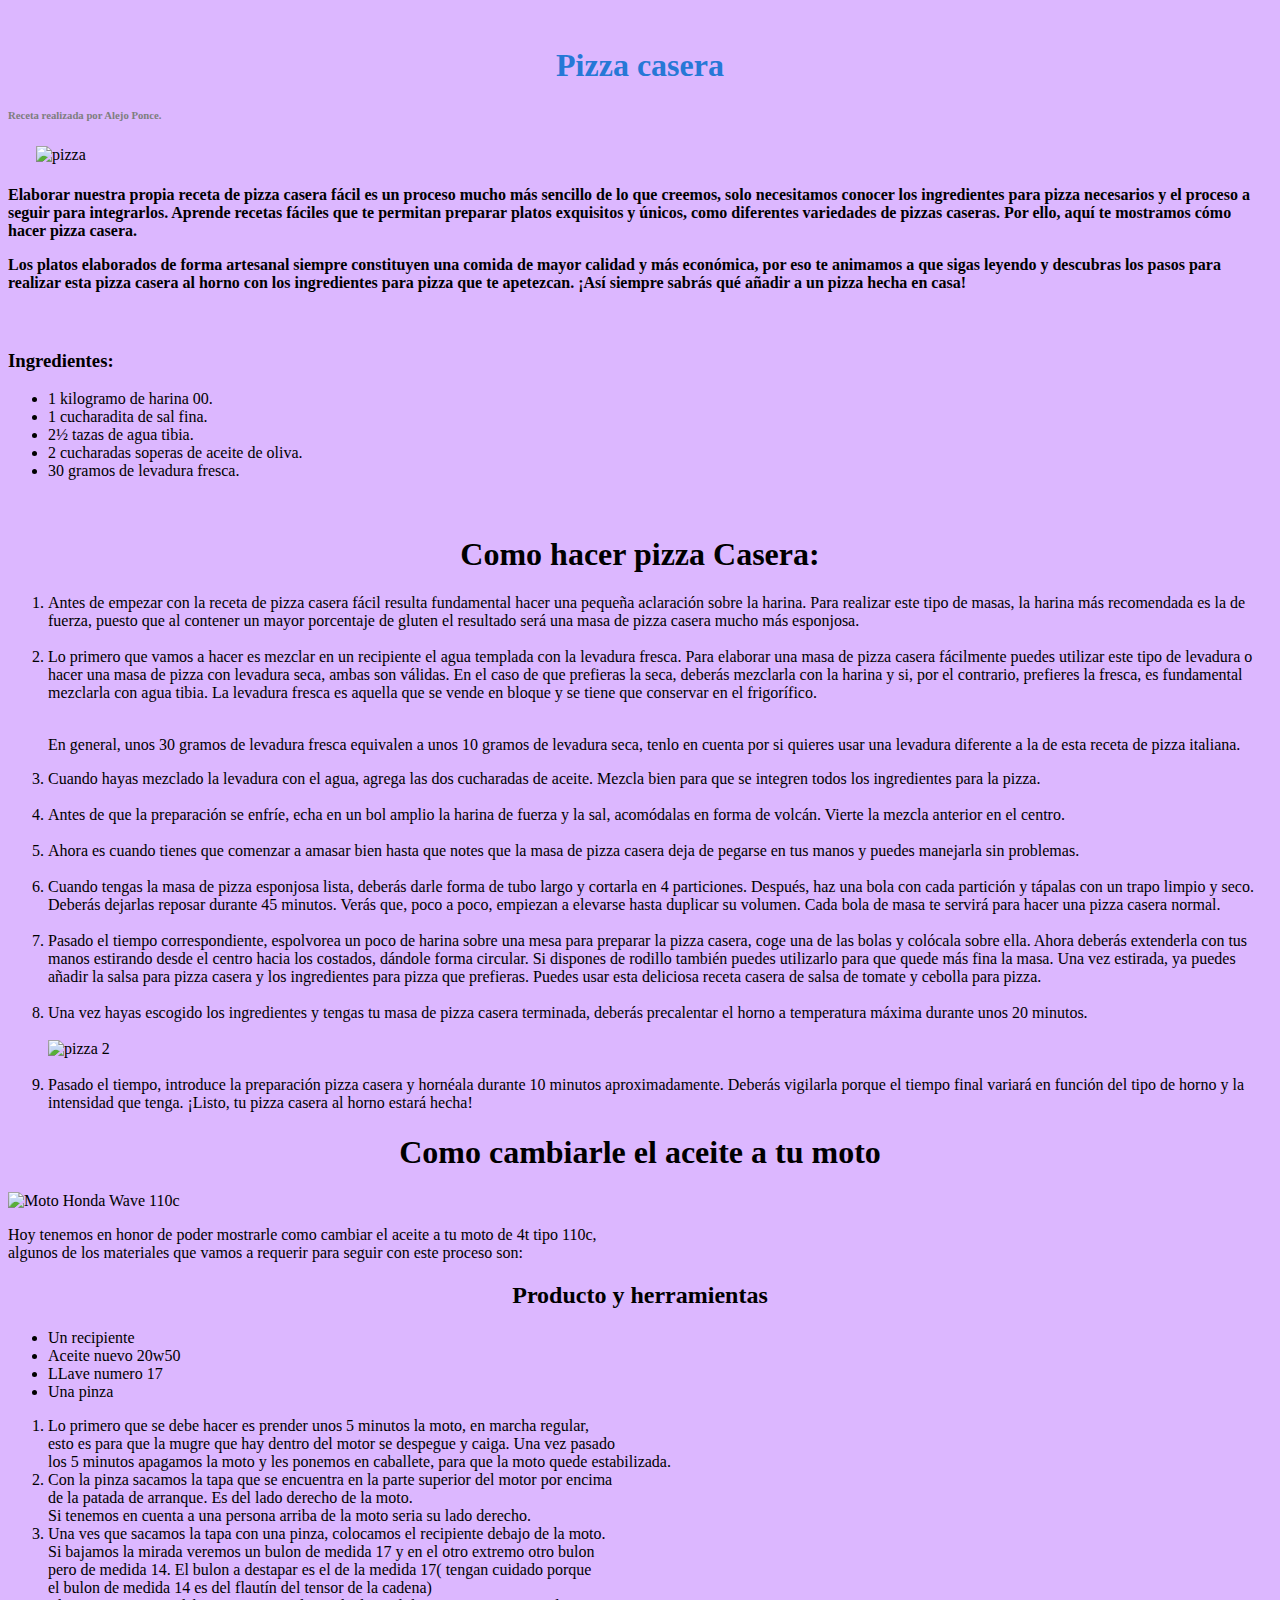
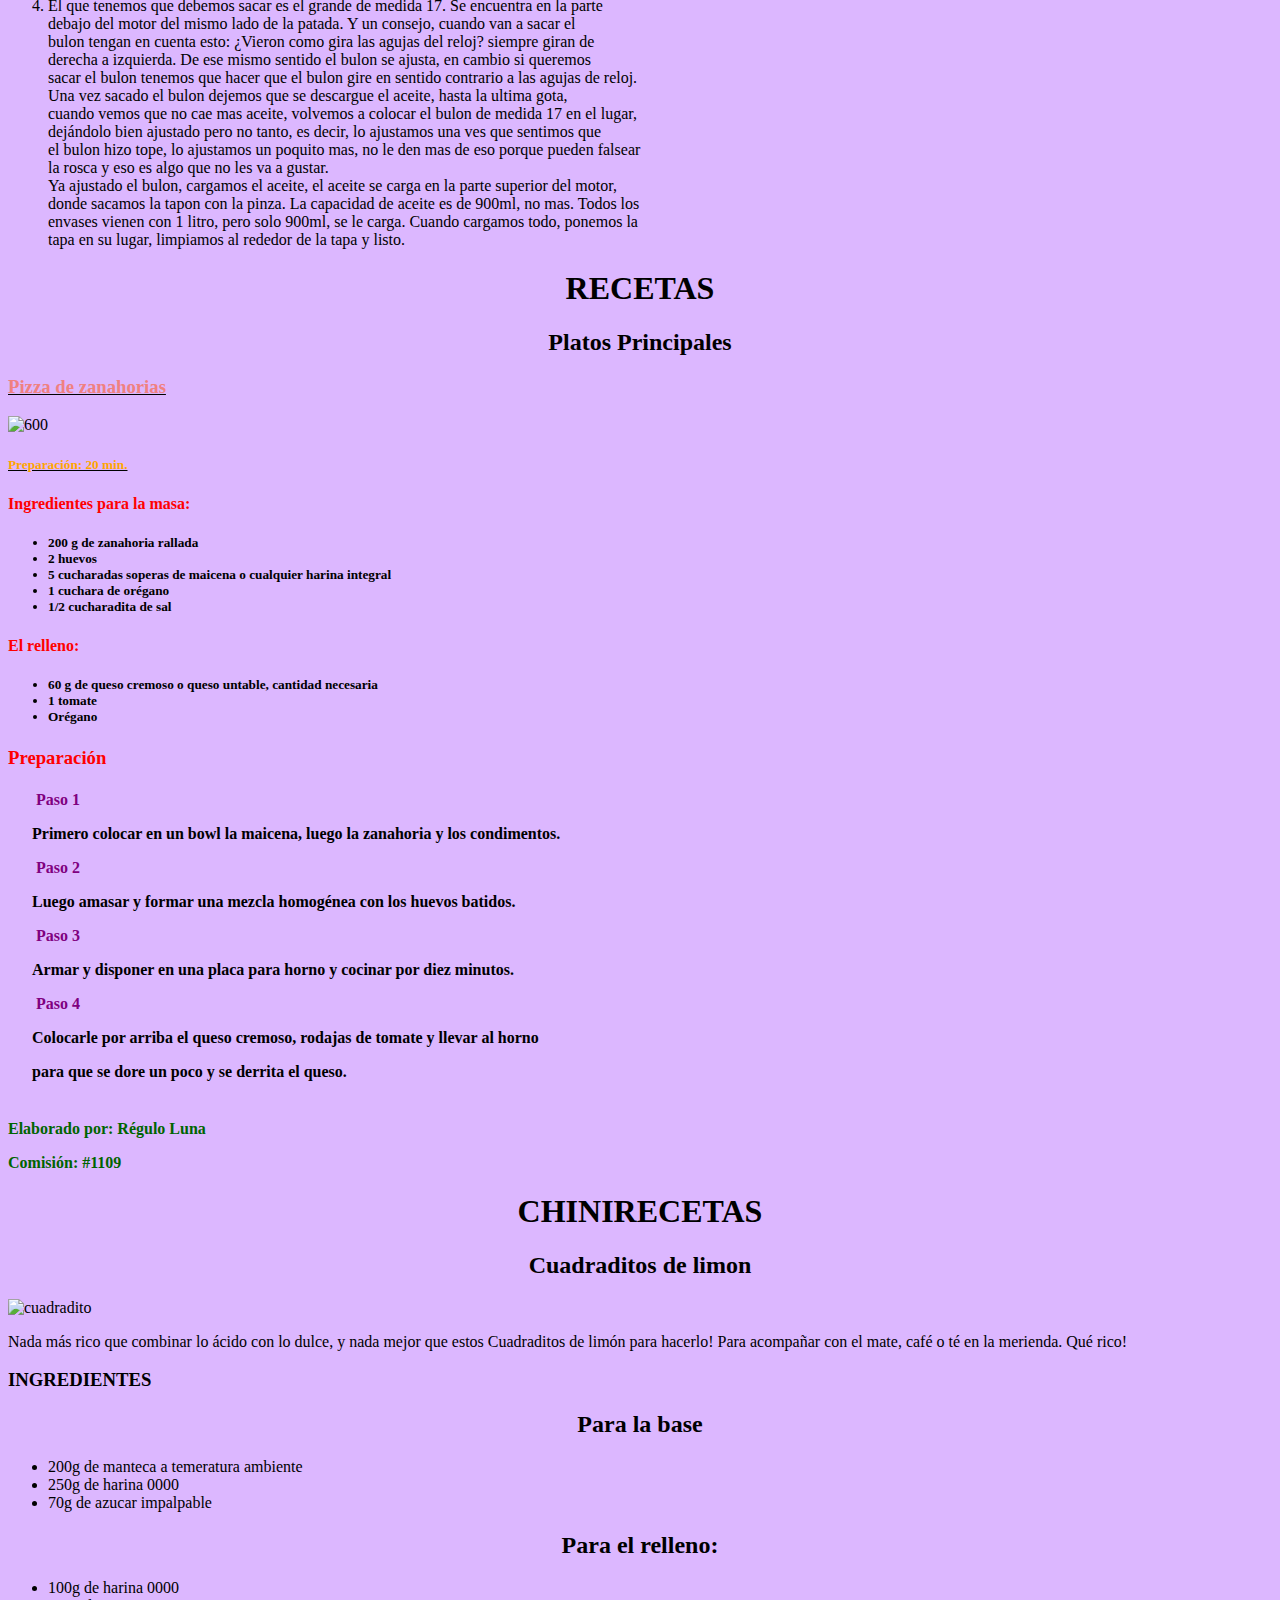
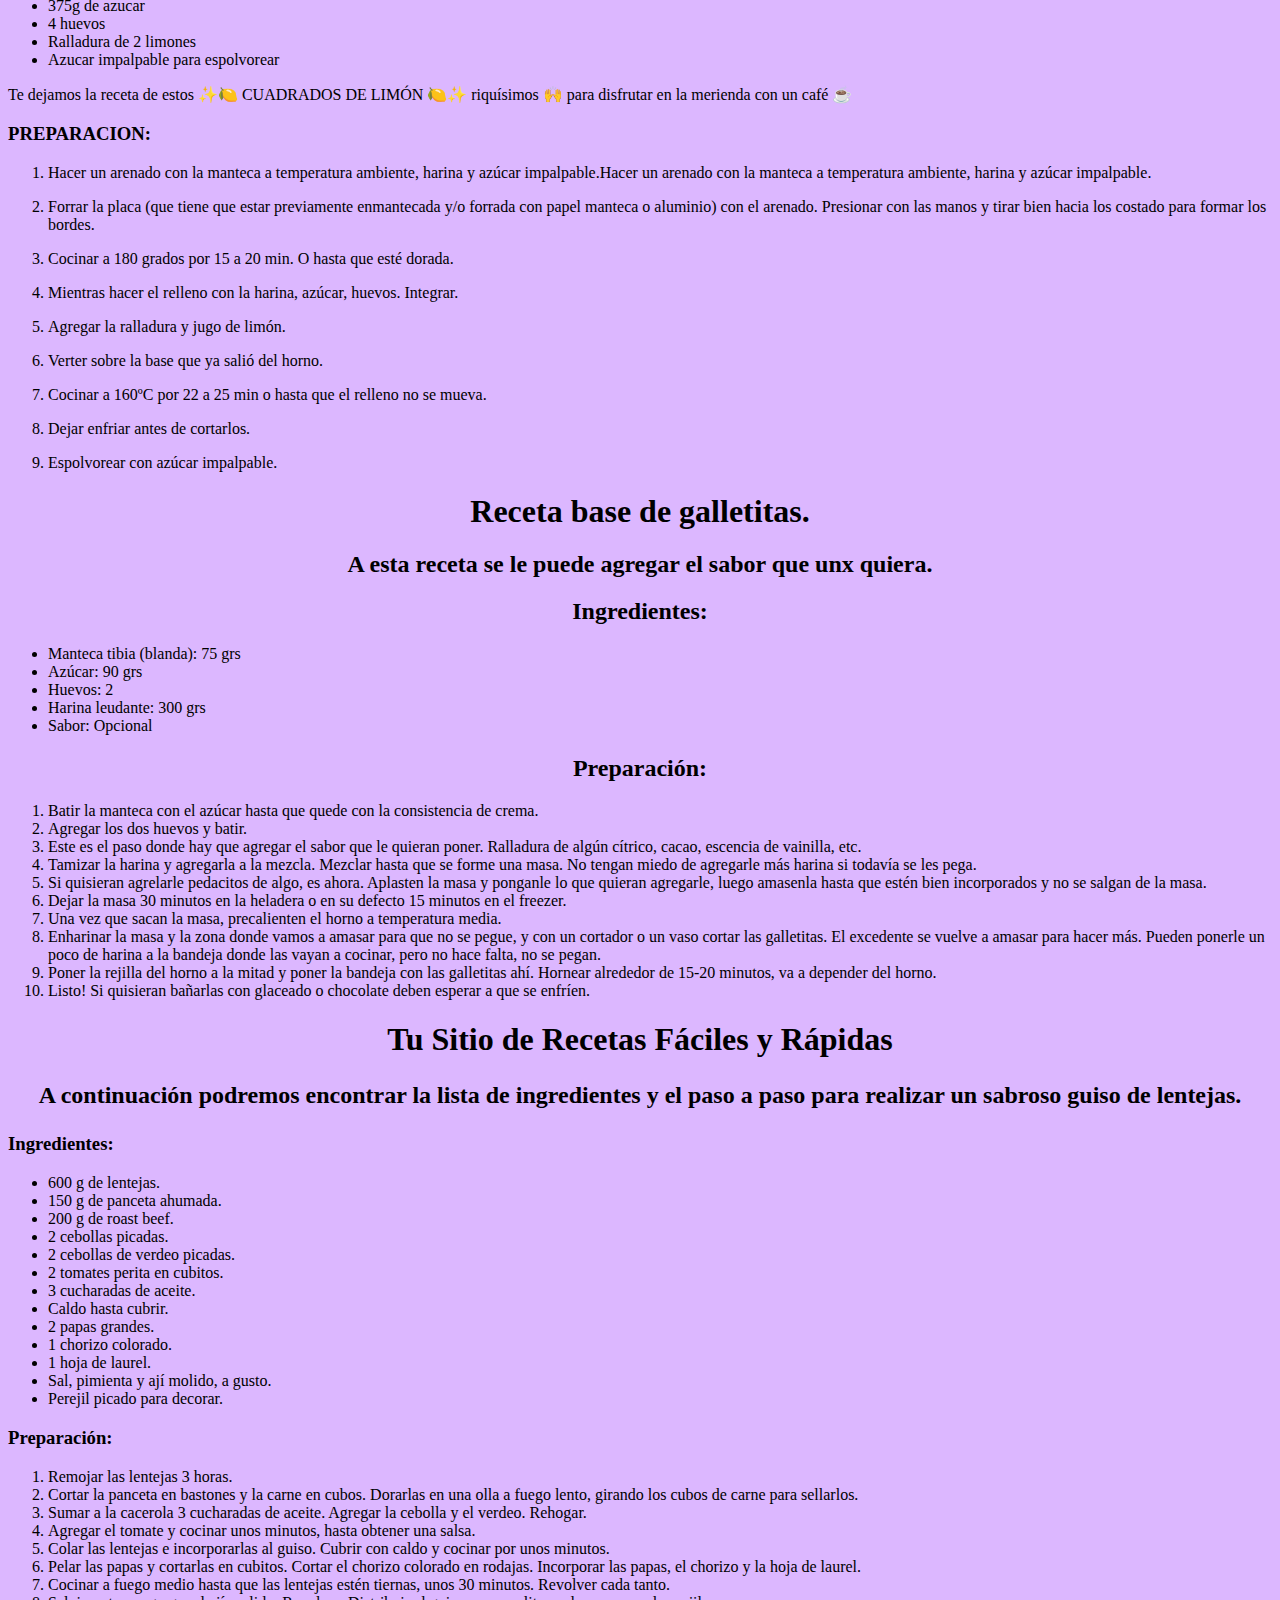
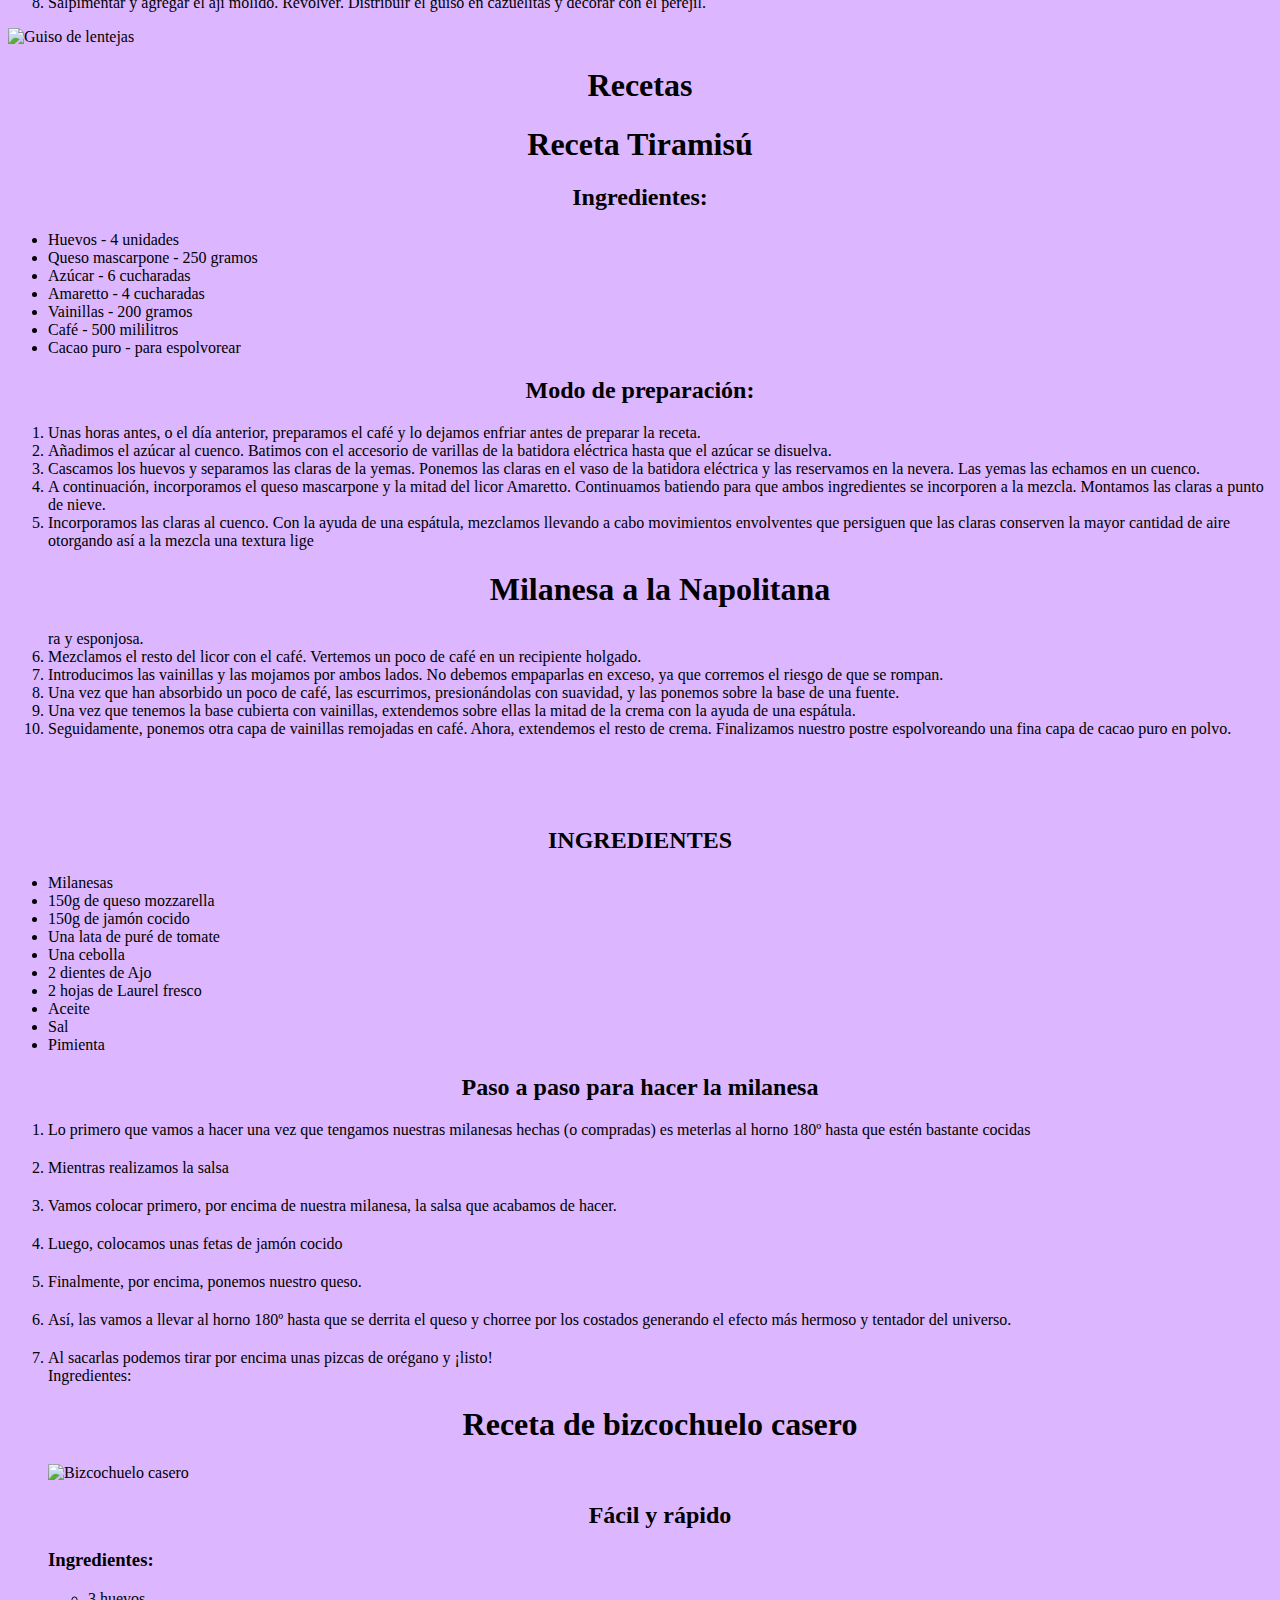
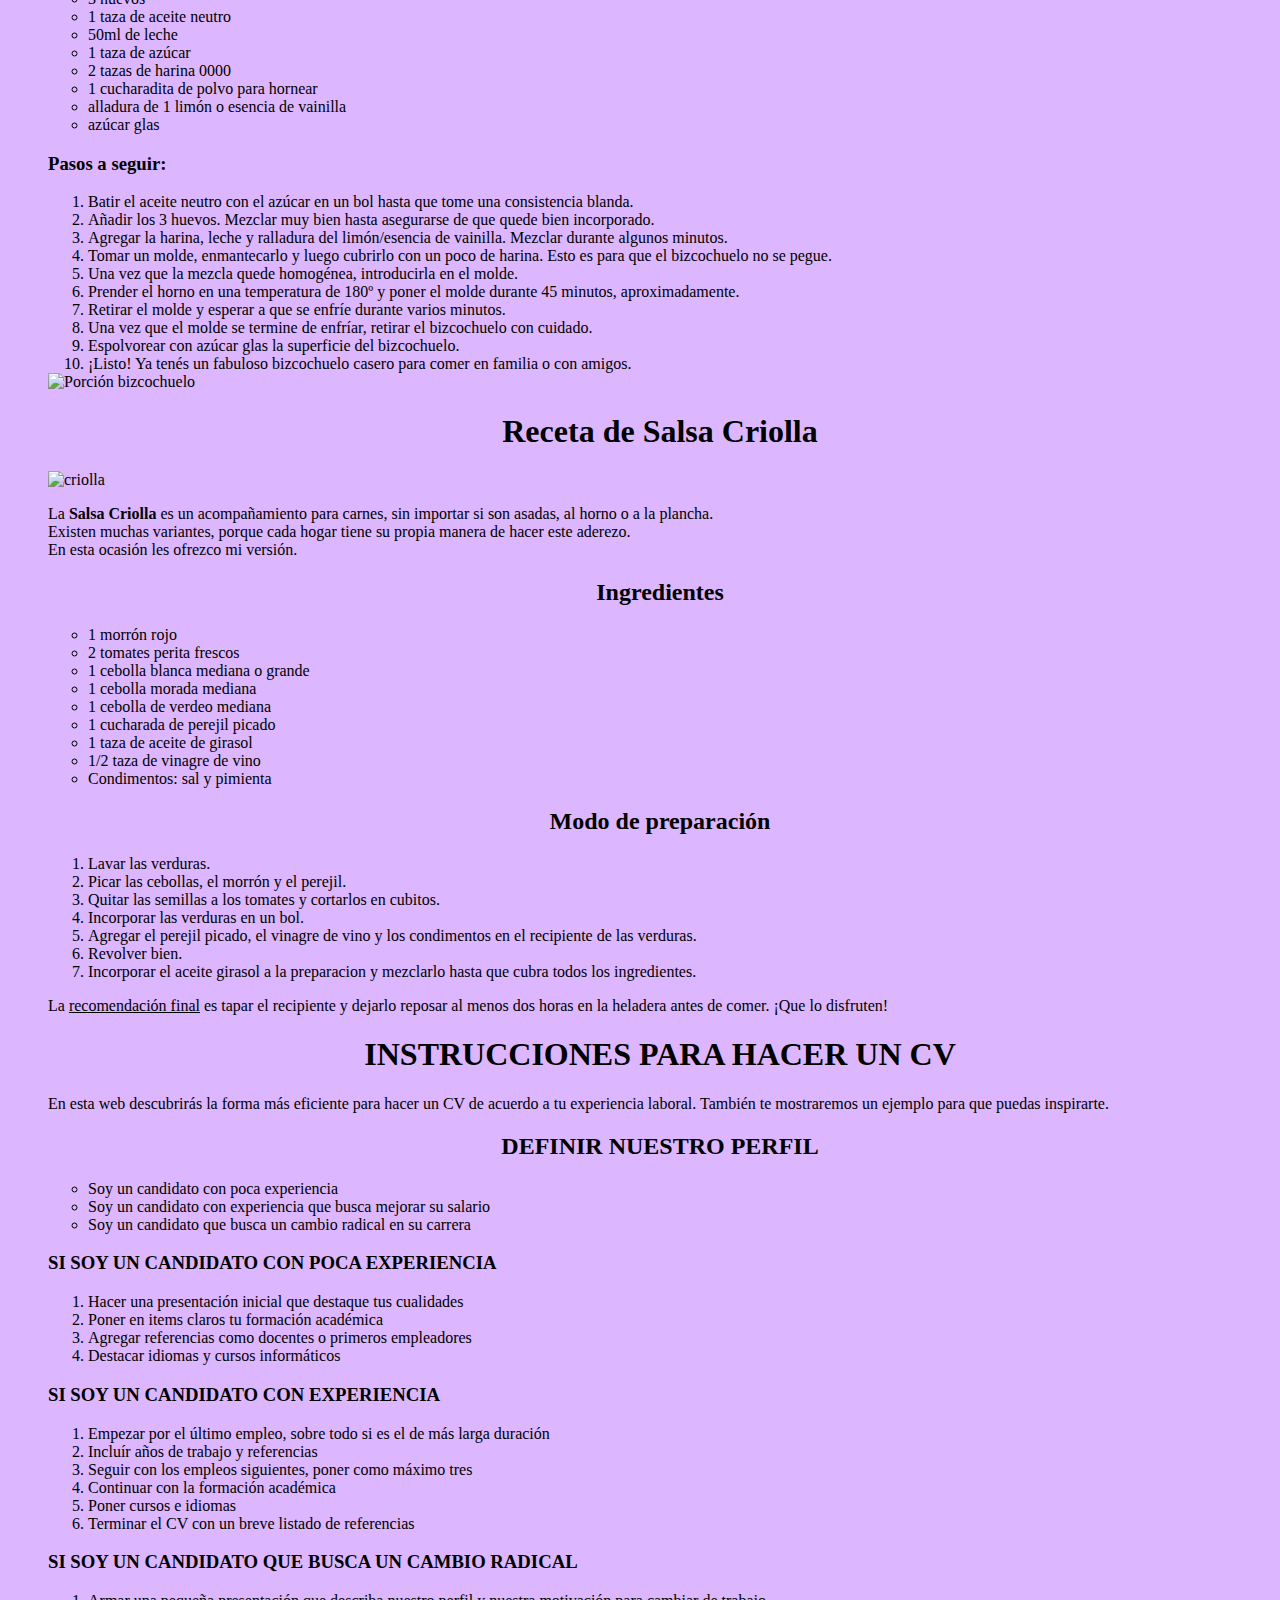
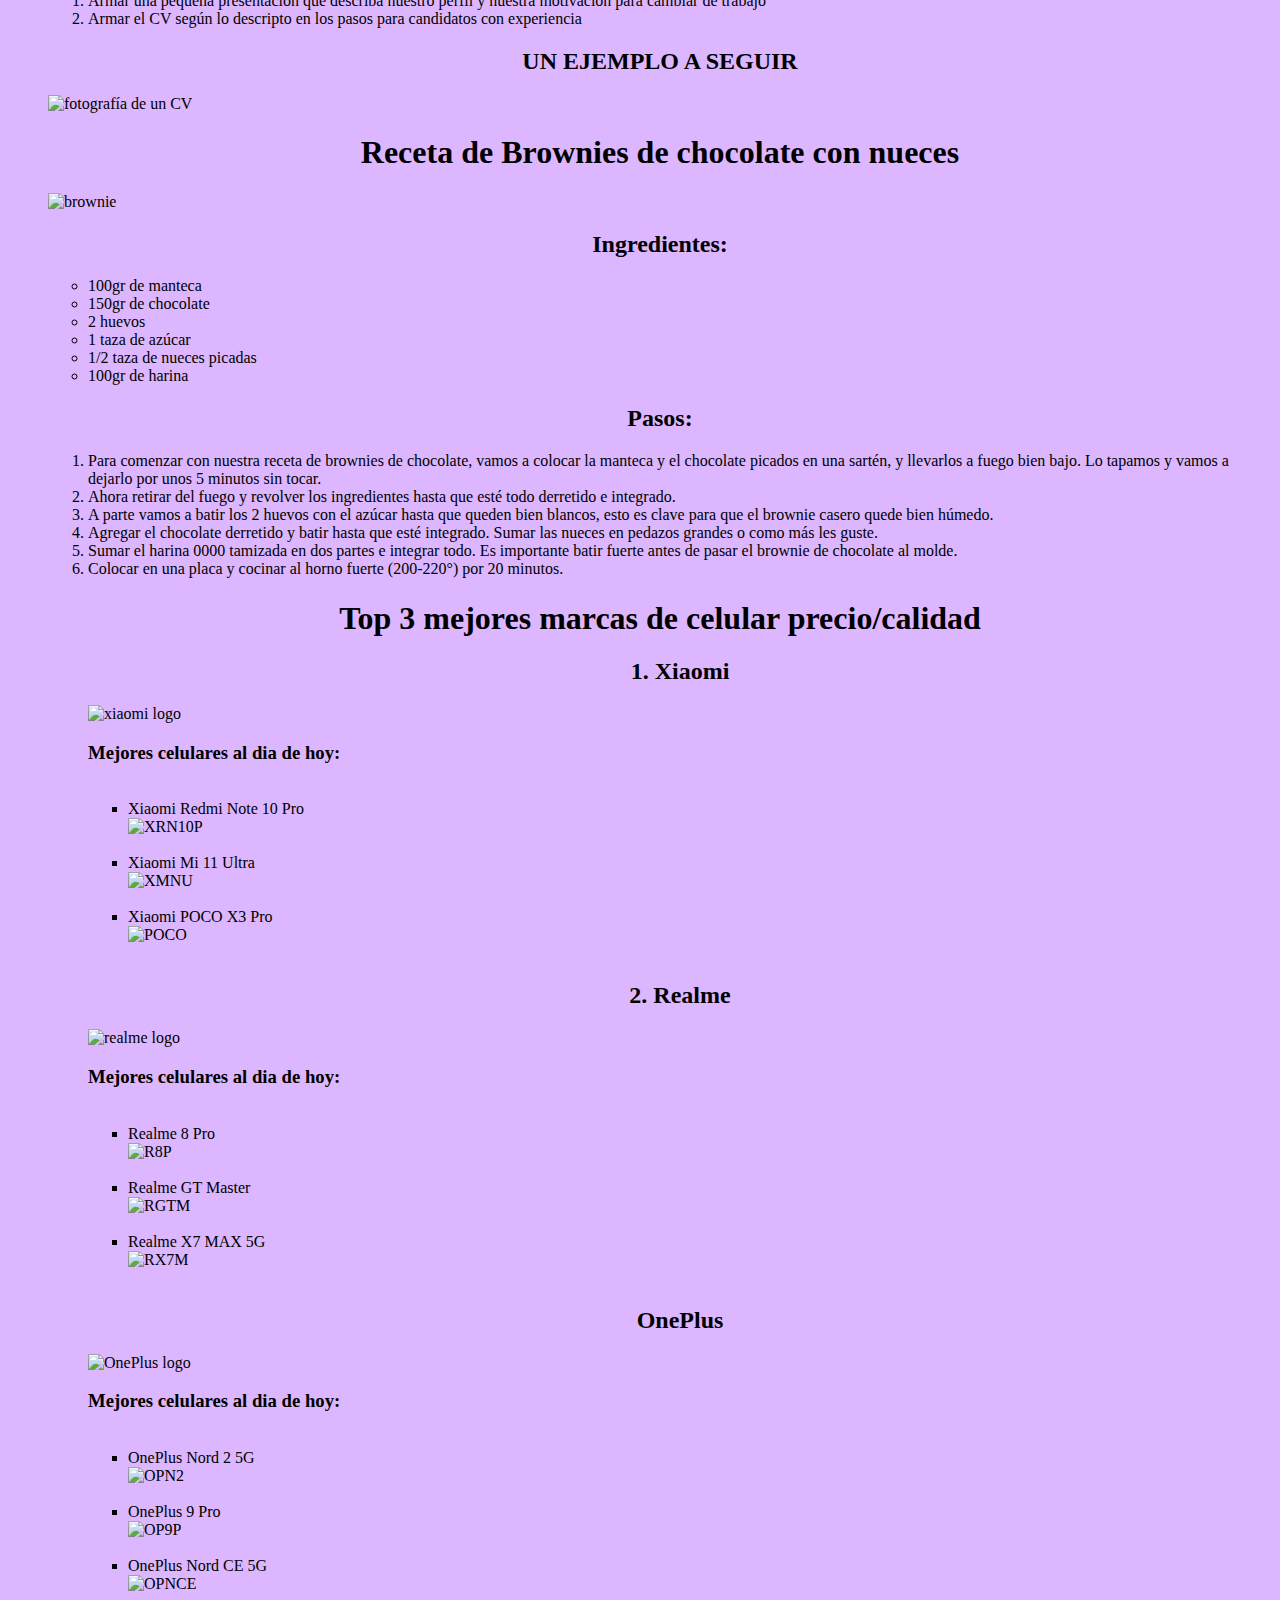
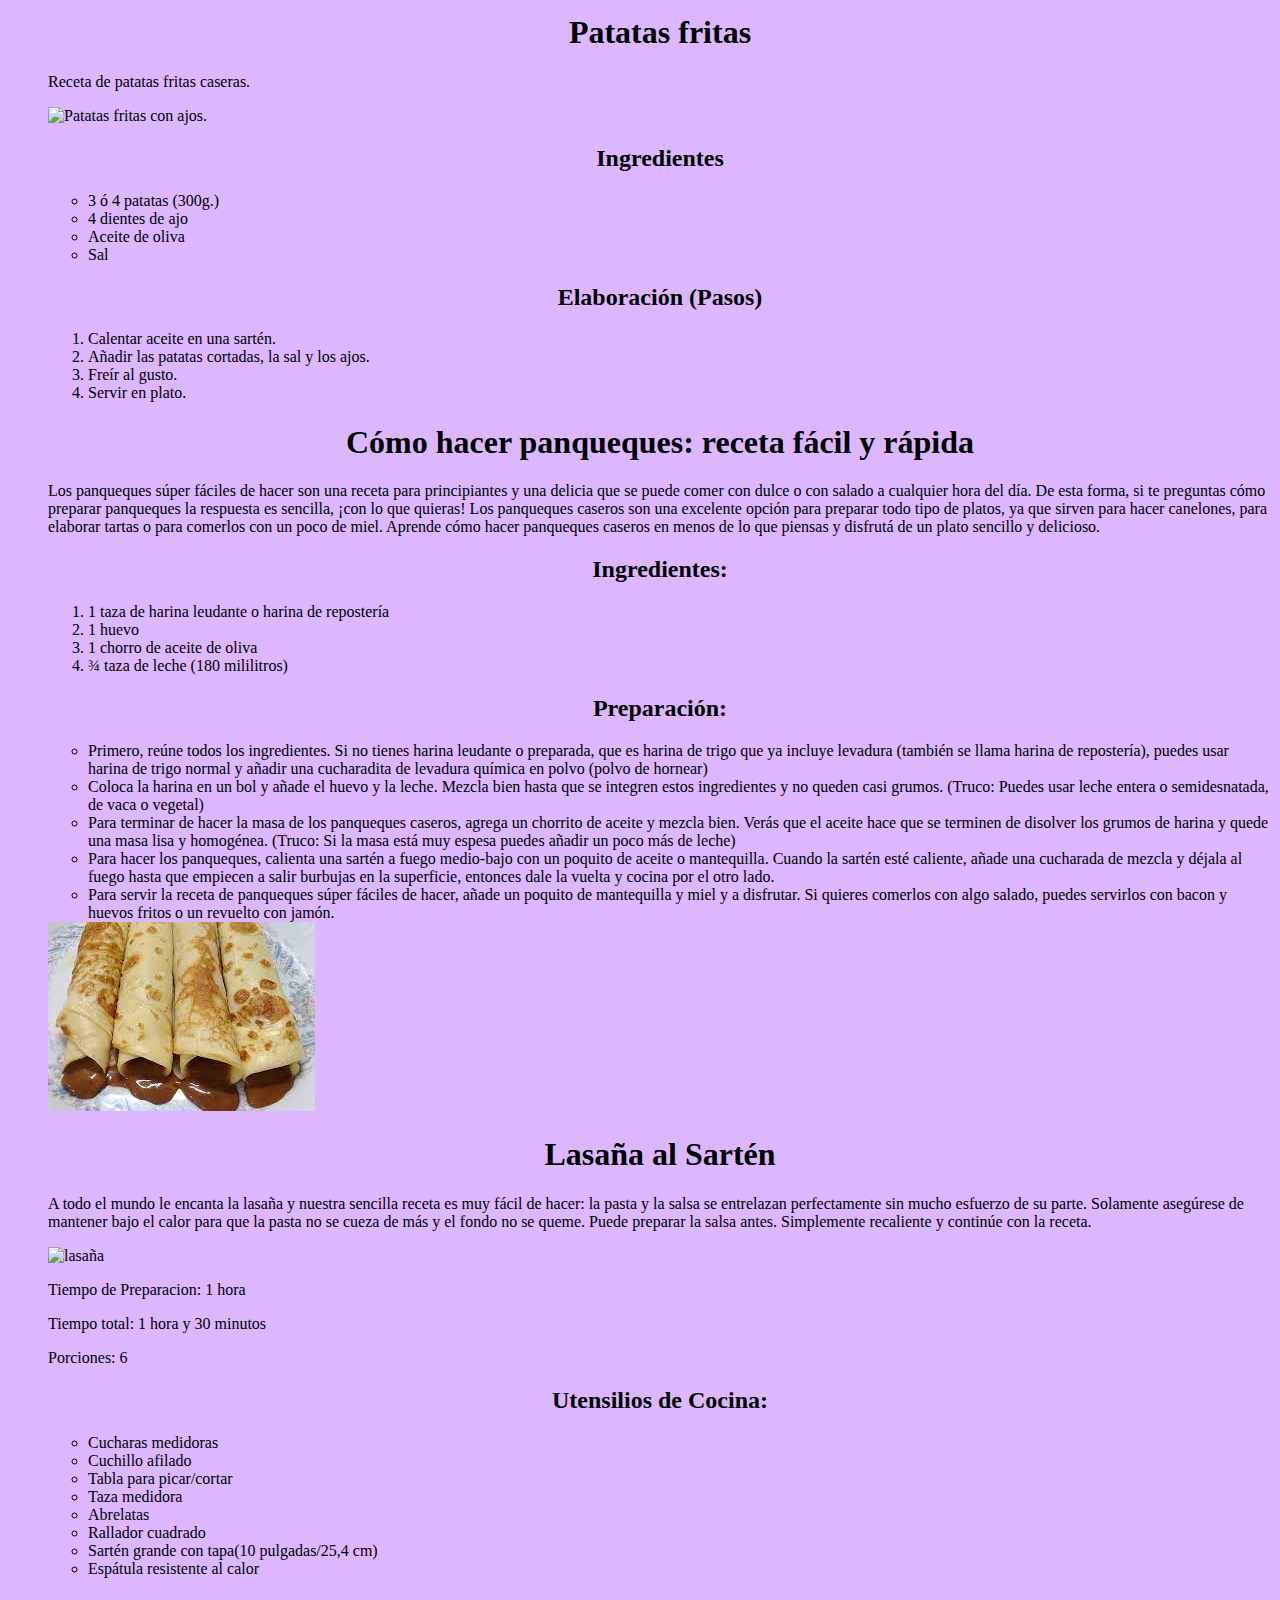
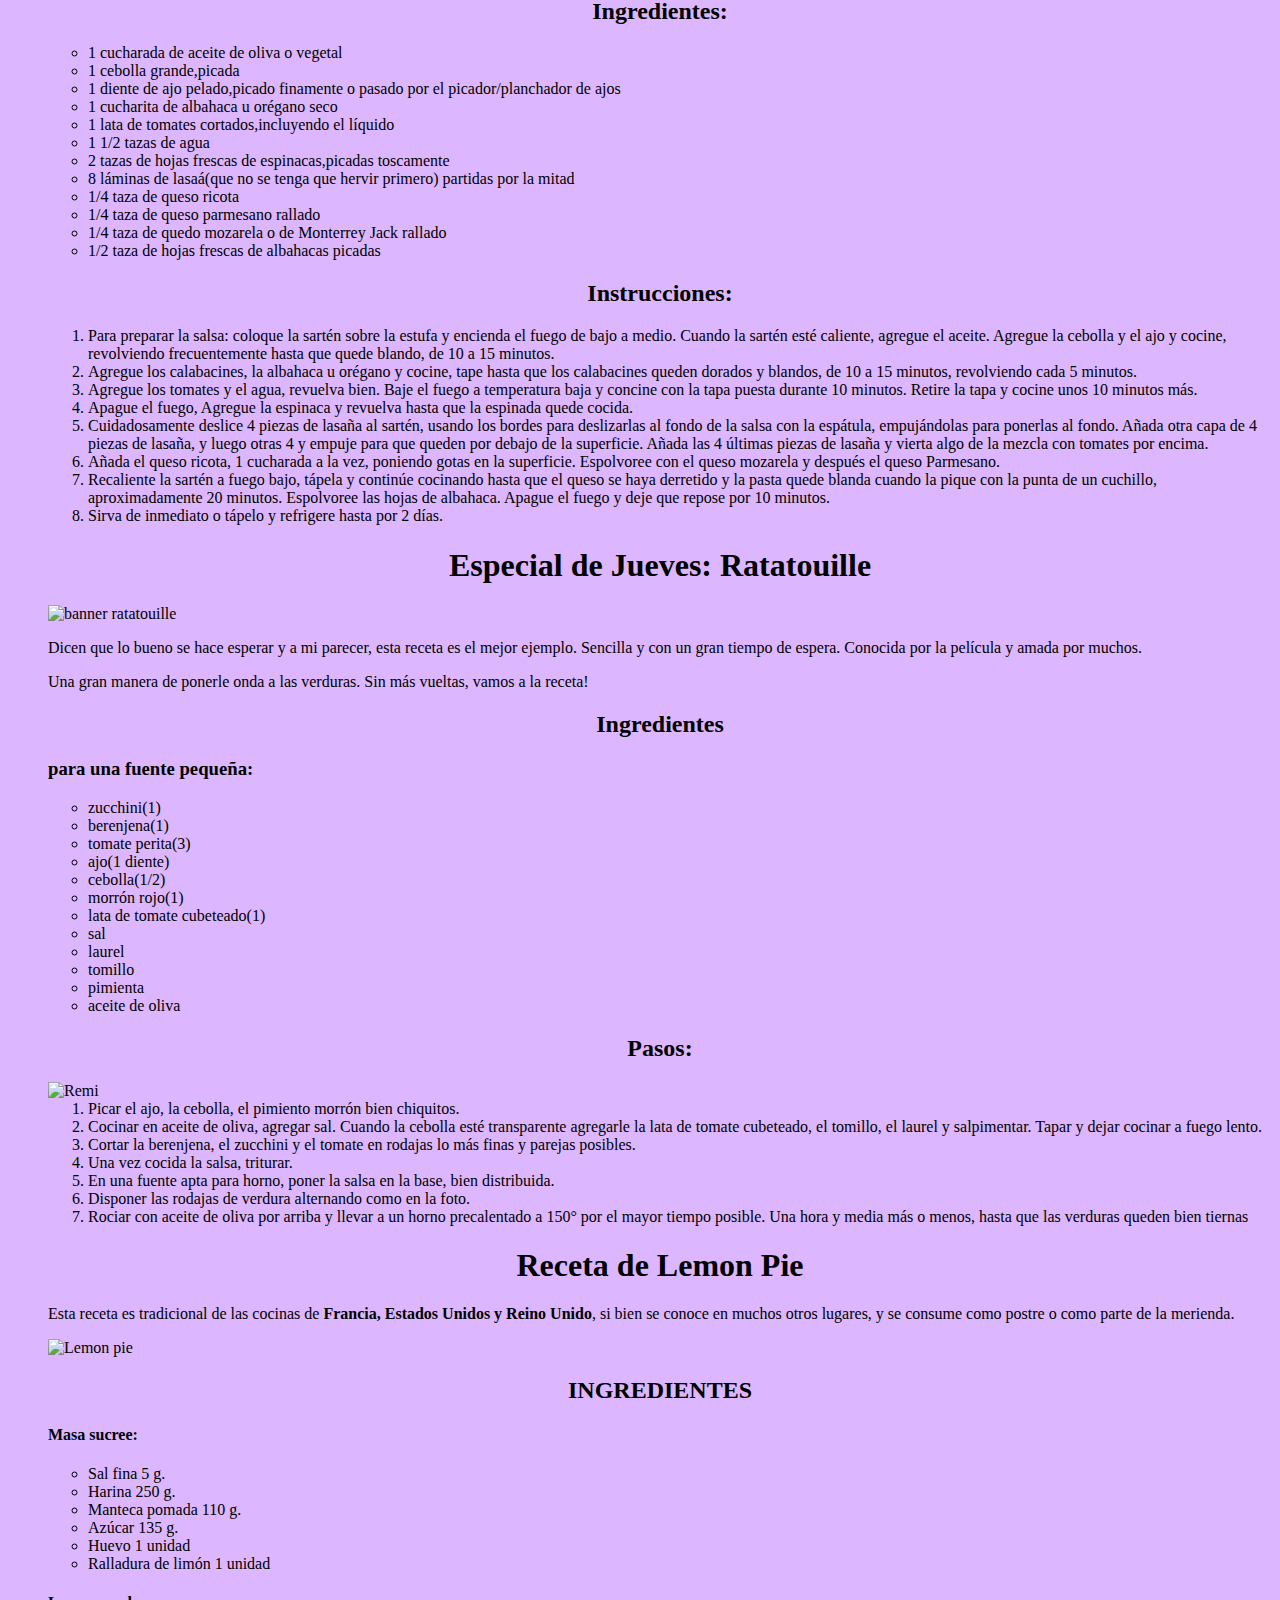
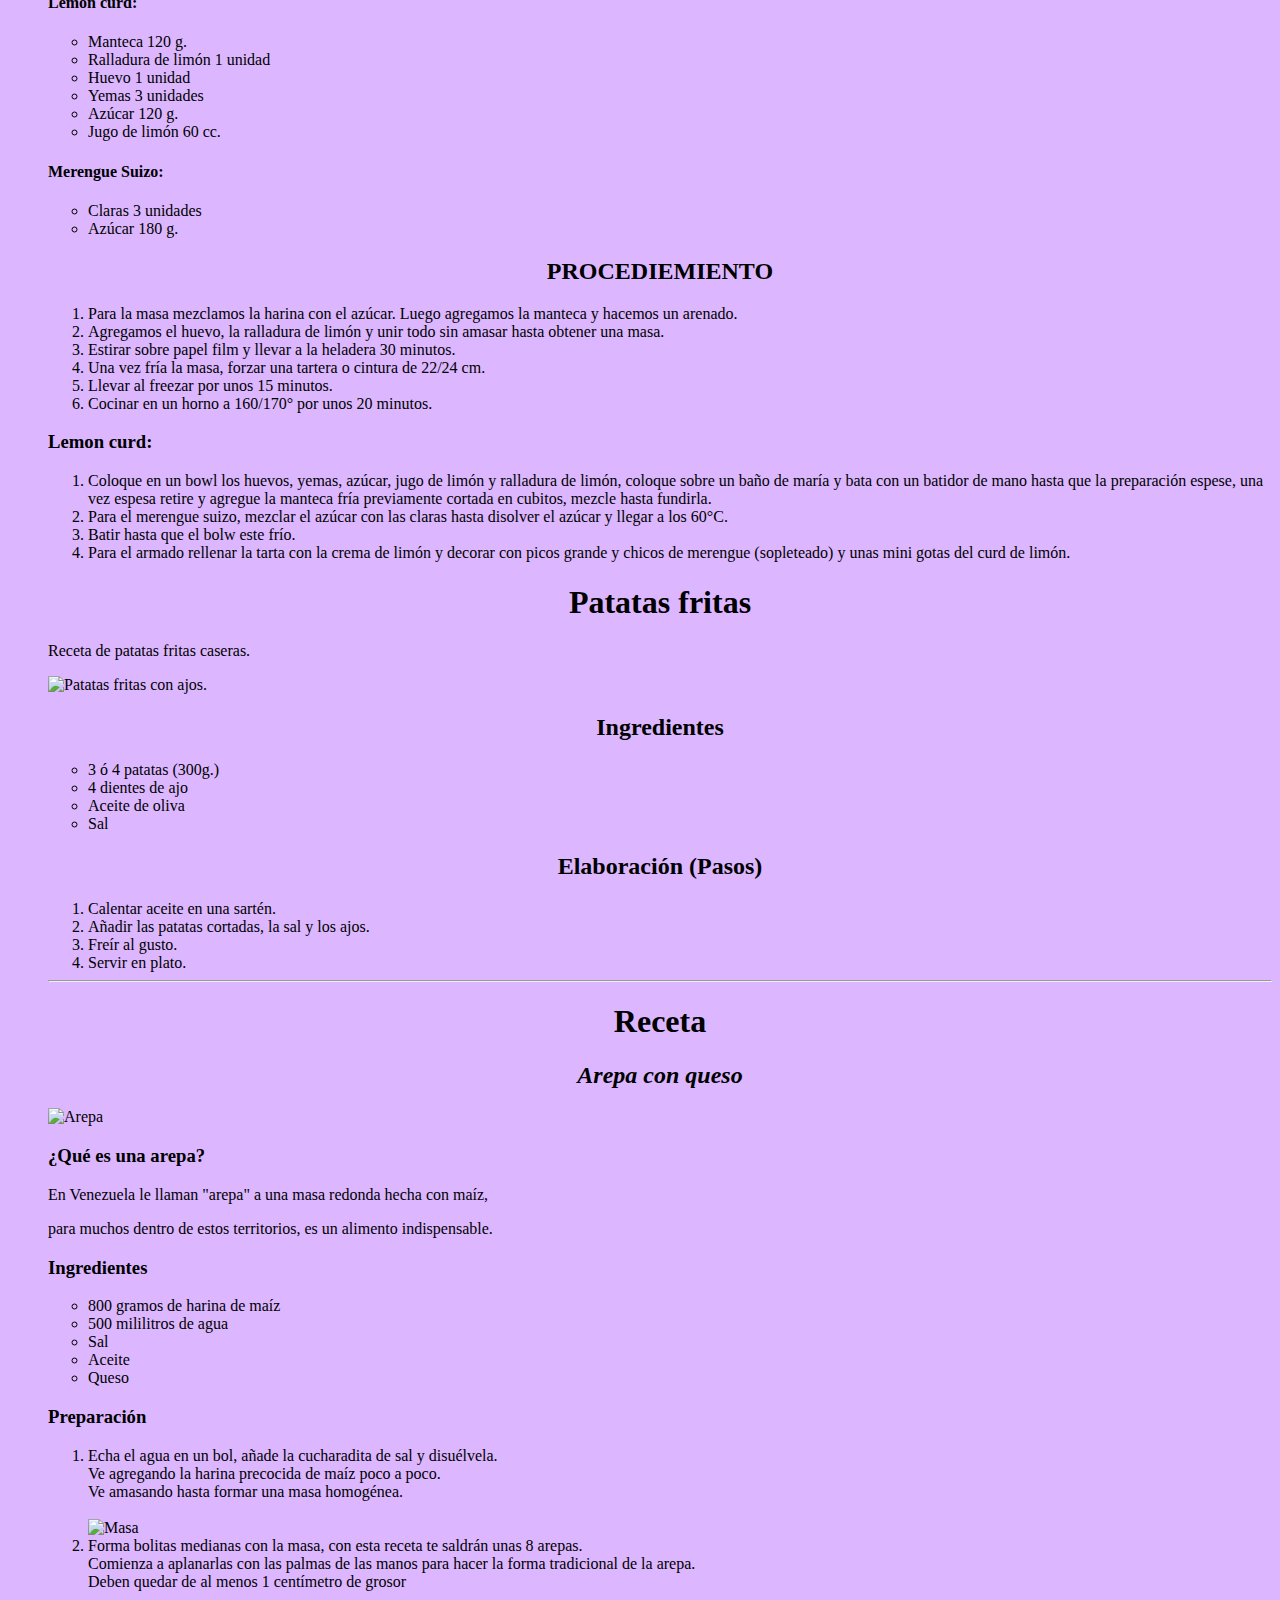
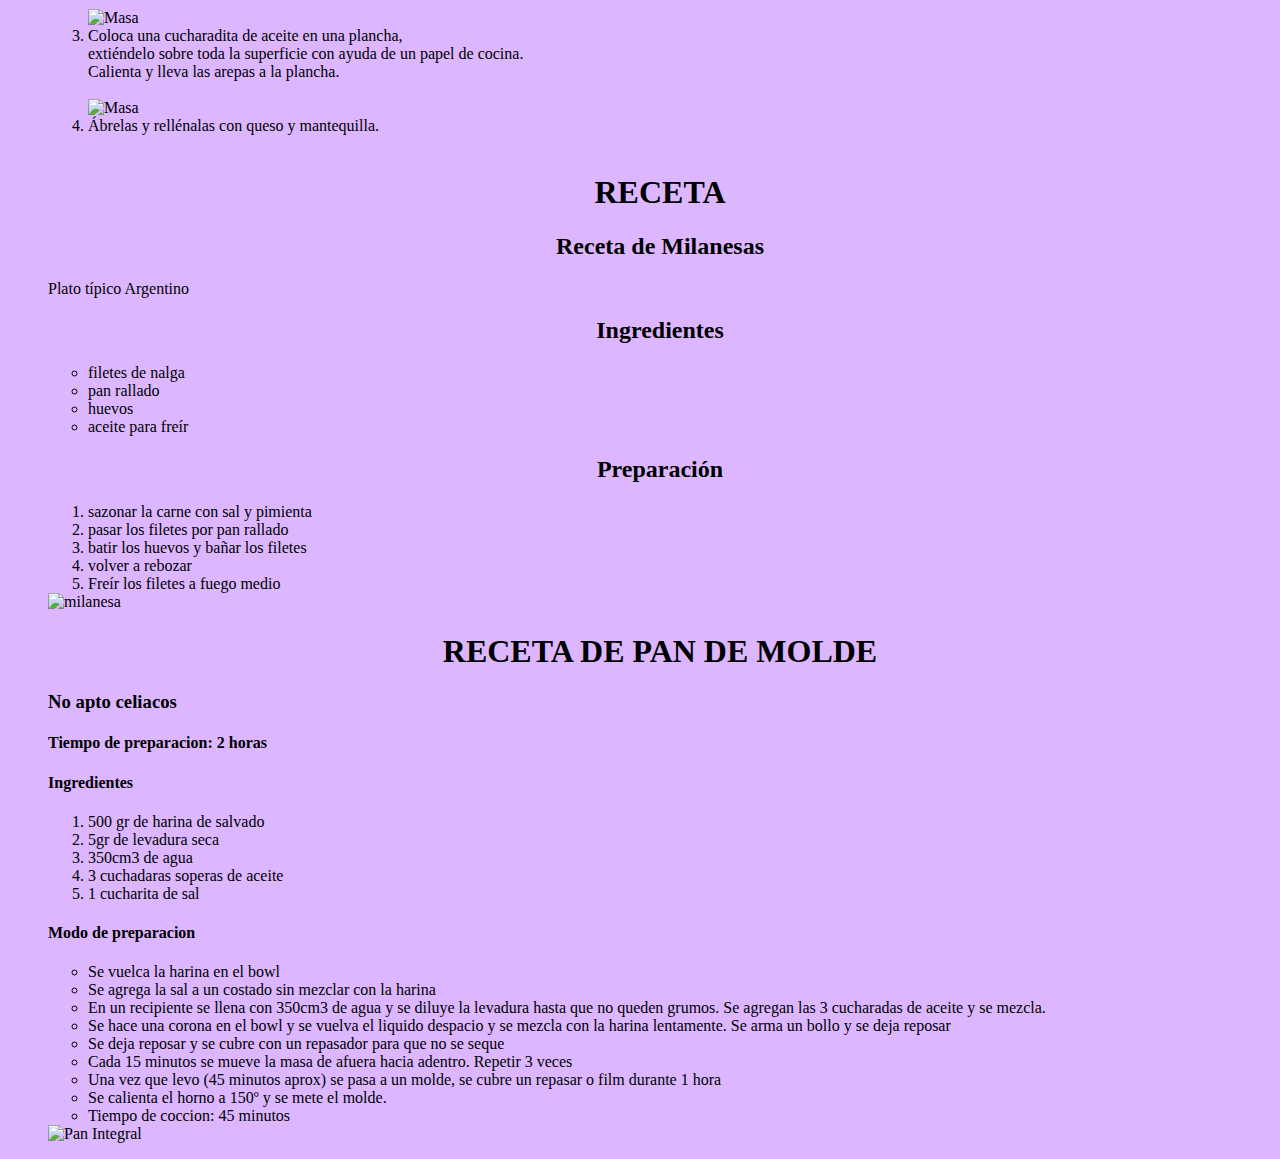
==== index.html @ 32ded720 "Se agrega CSS" ====
<!DOCTYPE html>
    <html lang="es">

    <head>
        <meta charset="UTF-8">
        <meta http-equiv="X-UA-Compatible" content="IE=edge">
        <meta name="viewport" content="width=device-width, initial-scale=1.0">
        <link rel="stylesheet" href="./css/estilos.css">
        <title>Las recetas de 1109</title>
    </head>

    <body></body>
    <br>
    <h1><span style="color: #2678d6;">Pizza casera</span></h1>
    <h6><span style="color: rgb(126, 126, 126);">Receta realizada por Alejo Ponce.</span></h6>
    <p>&nbsp;&nbsp;&nbsp;&nbsp;&nbsp;&nbsp;&nbsp;<img src="./Clase 0 ejercitacion/img/pizza casera.jpg" alt="pizza"
            width="450px" /></p>
    <h4>Elaborar nuestra propia receta de pizza casera fácil es un proceso mucho más sencillo de lo que creemos, solo
        necesitamos conocer los ingredientes para pizza necesarios y el proceso a seguir para integrarlos. Aprende
        recetas
        fáciles que te permitan preparar platos exquisitos y únicos, como diferentes variedades de pizzas caseras. Por
        ello,
        aquí te mostramos cómo hacer pizza casera.

        <p>Los platos elaborados de forma artesanal siempre constituyen una comida de mayor calidad y más económica, por
            eso
            te animamos a que sigas leyendo y descubras los pasos para realizar esta pizza casera al horno con los
            ingredientes para pizza que te apetezcan. ¡Así siempre sabrás qué añadir a un pizza hecha en casa! </p>
    </h4>
    <br>
    <h3>Ingredientes:</h3>
    <ul>
        <li>1 kilogramo de harina 00.</li>
        <li>1 cucharadita de sal fina.</li>
        <li>2½ tazas de agua tibia.</li>
        <li>2 cucharadas soperas de aceite de oliva.</li>
        <li>30 gramos de levadura fresca.</li>
    </ul>
    <br>
    <h1>Como hacer pizza Casera:</h1>
    <ol>
        <li>Antes de empezar con la receta de pizza casera fácil resulta fundamental hacer una pequeña aclaración sobre
            la
            harina. Para realizar este tipo de masas, la harina más recomendada es la de fuerza, puesto que al contener
            un
            mayor porcentaje de gluten el resultado será una masa de pizza casera mucho más esponjosa.</li>
        <br>
        <li>Lo primero que vamos a hacer es mezclar en un recipiente el agua templada con la levadura fresca. Para
            elaborar
            una masa de pizza casera fácilmente puedes utilizar este tipo de levadura o hacer una masa de pizza con
            levadura
            seca, ambas son válidas. En el caso de que prefieras la seca, deberás mezclarla con la harina y si, por el
            contrario, prefieres la fresca, es fundamental mezclarla con agua tibia. La levadura fresca es aquella que
            se
            vende en bloque y se tiene que conservar en el frigorífico.</li>
        <br>
        <p>En general, unos 30 gramos de levadura fresca equivalen a unos 10 gramos de levadura seca, tenlo en cuenta
            por si
            quieres usar una levadura diferente a la de esta receta de pizza italiana.</p>
        <li>Cuando hayas mezclado la levadura con el agua, agrega las dos cucharadas de aceite. Mezcla bien para que se
            integren todos los ingredientes para la pizza.</li>
        <br>
        <li>Antes de que la preparación se enfríe, echa en un bol amplio la harina de fuerza y la sal, acomódalas en
            forma
            de volcán. Vierte la mezcla anterior en el centro.</li>
        <br>
        <li>Ahora es cuando tienes que comenzar a amasar bien hasta que notes que la masa de pizza casera deja de
            pegarse en
            tus manos y puedes manejarla sin problemas.</li>
        <br>
        <li>Cuando tengas la masa de pizza esponjosa lista, deberás darle forma de tubo largo y cortarla en 4
            particiones.
            Después, haz una bola con cada partición y tápalas con un trapo limpio y seco. Deberás dejarlas reposar
            durante
            45 minutos. Verás que, poco a poco, empiezan a elevarse hasta duplicar su volumen. Cada bola de masa te
            servirá
            para hacer una pizza casera normal.</li>
        <br>
        <li>Pasado el tiempo correspondiente, espolvorea un poco de harina sobre una mesa para preparar la pizza casera,
            coge una de las bolas y colócala sobre ella. Ahora deberás extenderla con tus manos estirando desde el
            centro
            hacia los costados, dándole forma circular. Si dispones de rodillo también puedes utilizarlo para que quede
            más
            fina la masa. Una vez estirada, ya puedes añadir la salsa para pizza casera y los ingredientes para pizza
            que
            prefieras. Puedes usar esta deliciosa receta casera de salsa de tomate y cebolla para pizza.</li>
        <br>
        <li>Una vez hayas escogido los ingredientes y tengas tu masa de pizza casera terminada, deberás precalentar el
            horno
            a temperatura máxima durante unos 20 minutos.</li>
        <br>
        <img src="/Clase 0 ejercitacion/img/pizza casera 2.jpg" alt="pizza 2" width="400px" />
        <br>
        <br>
        <li>Pasado el tiempo, introduce la preparación pizza casera y hornéala durante 10 minutos aproximadamente.
            Deberás
            vigilarla porque el tiempo final variará en función del tipo de horno y la intensidad que tenga. ¡Listo, tu
            pizza casera al horno estará hecha!</li>

    </ol>
    <h1>Como cambiarle el aceite a tu moto</h1>
    <img src="./img/Moto honda 110.jpg" alt="Moto Honda Wave 110c" width="500px" height="300px">

    <p>Hoy tenemos en honor de poder mostrarle como cambiar el aceite a tu moto de 4t tipo 110c,<br>
        algunos de los materiales que vamos a requerir para seguir con este proceso son: </p>

    <h2>Producto y herramientas </h2>

    <ul>
        <li>Un recipiente</li>
        <li>Aceite nuevo 20w50</li>
        <li>LLave numero 17</li>
        <li>Una pinza</li>
    </ul>
    <ol>
        <li>
            Lo primero que se debe hacer es prender unos 5 minutos la moto, en marcha regular,<br>
            esto es para que la mugre que hay dentro del motor se despegue y caiga. Una vez pasado <br>
            los 5 minutos apagamos la moto y les ponemos en caballete, para que la moto quede estabilizada.<br>
        </li>
        <li> Con la pinza sacamos la tapa que se encuentra en la parte superior del motor por encima <br>
            de la patada de arranque. Es del lado derecho de la moto.<br>
            Si tenemos en cuenta a una persona arriba de la moto seria su lado derecho.
        </li>
        <li>Una ves que sacamos la tapa con una pinza, colocamos el recipiente debajo de la moto.<br>
            Si bajamos la mirada veremos un bulon de medida 17 y en el otro extremo otro bulon<br>
            pero de medida 14. El bulon a destapar es el de la medida 17( tengan cuidado porque<br>
            el bulon de medida 14 es del flautín del tensor de la cadena)
        </li>
        <li>
            El que tenemos que debemos sacar es el grande de medida 17. Se encuentra en la parte <br>
            debajo del motor del mismo lado de la patada. Y un consejo, cuando van a sacar el <br>
            bulon tengan en cuenta esto: ¿Vieron como gira las agujas del reloj? siempre giran de<br>
            derecha a izquierda. De ese mismo sentido el bulon se ajusta, en cambio si queremos<br>
            sacar el bulon tenemos que hacer que el bulon gire en sentido contrario a las agujas de reloj.<br>
            Una vez sacado el bulon dejemos que se descargue el aceite, hasta la ultima gota,<br>
            cuando vemos que no cae mas aceite, volvemos a colocar el bulon de medida 17 en el lugar,<br>
            dejándolo bien ajustado pero no tanto, es decir, lo ajustamos una ves que sentimos que<br>
            el bulon hizo tope, lo ajustamos un poquito mas, no le den mas de eso porque pueden falsear<br>
            la rosca y eso es algo que no les va a gustar.<br>
            Ya ajustado el bulon, cargamos el aceite, el aceite se carga en la parte superior del motor,<br>
            donde sacamos la tapon con la pinza. La capacidad de aceite es de 900ml, no mas. Todos los <br>
            envases vienen con 1 litro, pero solo 900ml, se le carga. Cuando cargamos todo, ponemos la <br>
            tapa en su lugar, limpiamos al rededor de la tapa y listo.


        </li>
    </ol>

    <h1>RECETAS</h1>
    <h2>Platos Principales</h2>
    <h3><ins><b>
                <font color="#F08080">Pizza de zanahorias</font></ins></b></h3>
    <img src="C:\Users\Regulo R Luna Aponte\Desktop\CodoaCodoComisión1109\Clase 0\img\I4tWKtbDo_1256x620__1.jpg"
        alt="600" width="600">
    <h5><ins>
            <font color="#FFA500">Preparación: 20 min.</font>
        </ins></h5>
    <h4>
        <font color="#FF0000">Ingredientes para la masa:</font>
    </h4>
    <h5>
        <ul>
            <li>200 g de zanahoria rallada</li>
            <li>2 huevos</li>
            <li>5 cucharadas soperas de maicena o cualquier harina integral</li>
            <li>1 cuchara de orégano</li>
            <li>1/2 cucharadita de sal</li>
        </ul>
    </h5>
    <h4>
        <font color="#FF0000">El relleno:</font>
    </h4>
    <h5>
        <ul>
            <li>60 g de queso cremoso o queso untable, cantidad necesaria</li>
            <li>1 tomate</li>
            <li>Orégano</li>
        </ul>
    </h5>
    <h3>
        <font color="#FF0000">Preparación</font>
    </h3>
    <h4>
        <p>&nbsp;&nbsp;&nbsp;&nbsp;&nbsp;&nbsp;<b>
                <font color="#800080">Paso 1</font>
            </b></p>
        <p>&nbsp;&nbsp;&nbsp;&nbsp;&nbsp;&nbsp;Primero colocar en un bowl la maicena, luego la zanahoria y los
            condimentos.
        </p>
        <p>&nbsp;&nbsp;&nbsp;&nbsp;&nbsp;&nbsp;<b>
                <font color="#800080">Paso 2</font>
            </b></p>
        <p>&nbsp;&nbsp;&nbsp;&nbsp;&nbsp;&nbsp;Luego amasar y formar una mezcla homogénea con los huevos batidos.</p>
        <p>&nbsp;&nbsp;&nbsp;&nbsp;&nbsp;&nbsp;<b>
                <font color="#800080">Paso 3</font>
            </b></p>
        <p>&nbsp;&nbsp;&nbsp;&nbsp;&nbsp;&nbsp;Armar y disponer en una placa para horno y cocinar por diez minutos.</p>
        <p>&nbsp;&nbsp;&nbsp;&nbsp;&nbsp;&nbsp;<b>
                <font color="#800080">Paso 4</font>
            </b></p>
        <p>&nbsp;&nbsp;&nbsp;&nbsp;&nbsp;&nbsp;Colocarle por arriba el queso cremoso, rodajas de tomate y llevar al
            horno
        </p>
        <p>&nbsp;&nbsp;&nbsp;&nbsp;&nbsp;&nbsp;para que se dore un poco y se derrita el queso.</p>
    </h4>
    <br <h3>
    <font color="#006400"><b>Elaborado por: Régulo Luna</b></font>
    <p>
        <font color="#006400"><b>Comisión: #1109</b></font>
        </h3>
    </p>
    <h1>CHINIRECETAS</h1>
    <h2>Cuadraditos de limon</h2>
    <p><img src="./img/limon.jpg" alt="cuadradito" width="200px" /></p>
    <p>Nada más rico que combinar lo ácido con lo dulce, y nada mejor que estos Cuadraditos de limón para hacerlo! Para
        acompañar con el mate, café o té en la merienda. Qué rico!</p>


    <h3>INGREDIENTES</h3>
    <h2>Para la base</h2>
    <ul>
        <li>200g de manteca a temeratura ambiente</li>
        <li>250g de harina 0000</li>
        <li>70g de azucar impalpable</li>
    </ul>

    <h2>Para el relleno:</h2>
    <ul>
        <li>100g de harina 0000</li>
        <li>375g de azucar</li>
        <li>4 huevos</li>
        <li>Ralladura de 2 limones</li>
        <li>Azucar impalpable para espolvorear</li>
    </ul>

    <p>Te dejamos la receta de estos ✨🍋 CUADRADOS DE LIMÓN 🍋✨ riquísimos 🙌 para disfrutar en la merienda con un café
        ☕
    </p>

    <h3>PREPARACION:</h3>
    <ol>
        <p>
            <li>Hacer un arenado con la manteca a temperatura ambiente, harina y azúcar impalpable.Hacer un arenado con
                la
                manteca a temperatura ambiente, harina y azúcar impalpable.</li>
        </p>
        <p>
            <li>Forrar la placa (que tiene que estar previamente enmantecada y/o forrada con papel manteca o aluminio)
                con
                el arenado. Presionar con las manos y tirar bien hacia los costado para formar los bordes.</li>
        </p>
        <p>
            <li>Cocinar a 180 grados por 15 a 20 min. O hasta que esté dorada.</li>
        </p>
        <p>
            <li>Mientras hacer el relleno con la harina, azúcar, huevos. Integrar.</li>
        </p>
        <p>
            <li>Agregar la ralladura y jugo de limón.</li>
        </p>
        <p>
            <li>Verter sobre la base que ya salió del horno.</li>
        </p>
        <p>
            <li>Cocinar a 160ºC por 22 a 25 min o hasta que el relleno no se mueva.</li>
        </p>
        <p>
            <li>Dejar enfriar antes de cortarlos.</li>
        </p>
        <p>
            <li>Espolvorear con azúcar impalpable.</li>
        </p>

    </ol>
    <h1>Receta base de galletitas.</h1>
    <h2>A esta receta se le puede agregar el sabor que unx quiera.</h2>

    <h2>Ingredientes:</h2>
    <ul>
        <li>Manteca tibia (blanda): 75 grs</li>
        <li>Azúcar: 90 grs</li>
        <li>Huevos: 2</li>
        <li>Harina leudante: 300 grs</li>
        <li>Sabor: Opcional</li>
    </ul>

    <h2>Preparación:</h2>
    <ol>
        <li>Batir la manteca con el azúcar hasta que quede con la consistencia de crema.</li>
        <li>Agregar los dos huevos y batir.</li>
        <li>Este es el paso donde hay que agregar el sabor que le quieran poner.
            Ralladura de algún cítrico, cacao, escencia de vainilla, etc.
        </li>
        <li>Tamizar la harina y agregarla a la mezcla. Mezclar hasta que se forme una masa.
            No tengan miedo de agregarle más harina si todavía se les pega.
        </li>
        <li>Si quisieran agrelarle pedacitos de algo, es ahora. Aplasten la masa y ponganle
            lo que quieran agregarle, luego amasenla hasta que estén bien incorporados y no
            se salgan de la masa.
        </li>
        <li>Dejar la masa 30 minutos en la heladera o en su defecto 15 minutos en el freezer.</li>
        <li>Una vez que sacan la masa, precalienten el horno a temperatura media.</li>
        <li>Enharinar la masa y la zona donde vamos a amasar para que no se pegue, y con un
            cortador o un vaso cortar las galletitas. El excedente se vuelve a amasar para hacer más.
            Pueden ponerle un poco de harina a la bandeja donde las vayan a cocinar, pero no hace falta,
            no se pegan.
        </li>
        <li>Poner la rejilla del horno a la mitad y poner la bandeja con las galletitas ahí.
            Hornear alrededor de 15-20 minutos, va a depender del horno.
        </li>
        <li>Listo! Si quisieran bañarlas con glaceado o chocolate deben esperar a que se enfríen.</li>
    </ol>

    <h1>Tu Sitio de Recetas Fáciles y Rápidas</h1>
    <h2>
        <p>A continuación podremos encontrar la lista de ingredientes y el paso a paso para realizar un sabroso guiso de
            lentejas.</p>
    </h2>
    <h3>Ingredientes:</h3>
    <ul>
        <li>600 g de lentejas.</li>
        <li>150 g de panceta ahumada.</li>
        <li>200 g de roast beef.</li>
        <li>2 cebollas picadas.</li>
        <li>2 cebollas de verdeo picadas.</li>
        <li>2 tomates perita en cubitos.</li>
        <li>3 cucharadas de aceite.</li>
        <li>Caldo hasta cubrir.</li>
        <li>2 papas grandes.</li>
        <li>1 chorizo colorado.</li>
        <li>1 hoja de laurel.</li>
        <li>Sal, pimienta y ají molido, a gusto.</li>
        <li>Perejil picado para decorar.</li>
    </ul>
    <h3>Preparación:</h3>
    <ol>
        <li>Remojar las lentejas 3 horas.</li>
        <li>Cortar la panceta en bastones y la carne en cubos. Dorarlas en una olla a fuego lento, girando los cubos de
            carne para sellarlos.
        </li>
        <li>Sumar a la cacerola 3 cucharadas de aceite. Agregar la cebolla y el verdeo. Rehogar.</li>
        <li>Agregar el tomate y cocinar unos minutos, hasta obtener una salsa.</li>
        <li>Colar las lentejas e incorporarlas al guiso. Cubrir con caldo y cocinar por unos minutos.</li>
        <li>Pelar las papas y cortarlas en cubitos. Cortar el chorizo colorado en rodajas. Incorporar las papas, el
            chorizo
            y la hoja de laurel.
        </li>
        <li>Cocinar a fuego medio hasta que las lentejas estén tiernas, unos 30 minutos. Revolver cada tanto.</li>
        <li>Salpimentar y agregar el ají molido. Revolver. Distribuir el guiso en cazuelitas y decorar con el perejil.
        </li>
    </ol>
    <img src="./img/Sin título.jpg" alt="Guiso de lentejas" width="1000px" />
    <!DOCTYPE html>
    <html>

    <head>
        <title>HTML, CSS and JavaScript demo</title>
    </head>

    <body>
        <h1>Recetas</h1>
        <H1>Receta Tiramisú</H1>

        <H2>Ingredientes:</H2>

        <ul>
            <li>Huevos - 4 unidades</li>
            <li>Queso mascarpone - 250 gramos</li>
            <li>Azúcar - 6 cucharadas</li>
            <li>Amaretto - 4 cucharadas</li>
            <li>Vainillas - 200 gramos</li>
            <li>Café - 500 mililitros</li>
            <li>Cacao puro - para espolvorear</li>

        </ul>
        <h2>Modo de preparación:</h2>

        <ol>
            <li>Unas horas antes, o el día anterior, preparamos el café y lo dejamos enfriar antes de preparar la
                receta.
            </li>
            <li>Añadimos el azúcar al cuenco. Batimos con el accesorio de varillas de la batidora eléctrica hasta que el
                azúcar se disuelva.</li>
            <li>Cascamos los huevos y separamos las claras de la yemas. Ponemos las claras en el vaso de la batidora
                eléctrica y las reservamos en la nevera. Las yemas las echamos en un cuenco.</li>
            <li>A continuación, incorporamos el queso mascarpone y la mitad del licor Amaretto. Continuamos batiendo
                para
                que ambos ingredientes se incorporen a la mezcla. Montamos las claras a punto de nieve.</li>
            <li>Incorporamos las claras al cuenco. Con la ayuda de una espátula, mezclamos llevando a cabo movimientos
                envolventes que persiguen que las claras conserven la mayor cantidad de aire otorgando así a la mezcla
                una
                textura lige <h1>Milanesa a la Napolitana</h1>
                ra y esponjosa.</li>
            <li>Mezclamos el resto del licor con el café. Vertemos un poco de café en un recipiente holgado.</li>
            <li>Introducimos las vainillas y las mojamos por ambos lados. No debemos empaparlas en exceso, ya que
                corremos
                el riesgo de que se rompan.</li>
            <li>Una vez que han absorbido un poco de café, las escurrimos, presionándolas con suavidad, y las ponemos
                sobre
                la base de una fuente.</li>
            <li>Una vez que tenemos la base cubierta con vainillas, extendemos sobre ellas la mitad de la crema con la
                ayuda
                de una espátula.</li>
            <li>Seguidamente, ponemos otra capa de vainillas remojadas en café. Ahora, extendemos el resto de crema.
                Finalizamos nuestro postre espolvoreando una fina capa de cacao puro en polvo.</li>



        </ol>
        <br>
        <br>

        <img src="./img/Tiramisu.jpg" alt="" width="300px">
        <h2>INGREDIENTES</h2>
        <uL>
            <LI>Milanesas</LI>
            <li>150g de queso mozzarella</li>
            <li>150g de jamón cocido</li>
            <li>Una lata de puré de tomate</li>
            <li>Una cebolla</li>
            <li>2 dientes de Ajo</li>
            <li>2 hojas de Laurel fresco</li>
            <li>Aceite</li>
            <li>Sal</li>
            <li>Pimienta</li>

        </uL>
        <h2>Paso a paso para hacer la milanesa</h2>
        <ol>
            <LI>Lo primero que vamos a hacer una vez que tengamos nuestras milanesas hechas (o compradas) es meterlas al
                horno 180º hasta que estén bastante cocidas</LI>
            <h2> </h2>
            <LI>Mientras realizamos la salsa</LI>
            <h2> </h2>
            <LI>Vamos colocar primero, por encima de nuestra milanesa, la salsa que acabamos de hacer.</LI>
            <h2> </h2>
            <LI>Luego, colocamos unas fetas de jamón cocido</LI>
            <h2> </h2>
            <li>Finalmente, por encima, ponemos nuestro queso.</li>
            <h2> </h2>
            <li>Así, las vamos a llevar al horno 180º hasta que se derrita el queso y chorree por los costados generando
                el
                efecto más hermoso y tentador del universo.</li>
            <h2> </h2>
            <li>Al sacarlas podemos tirar por encima unas pizcas de orégano y ¡listo!</li>Ingredientes:


            <h1>Receta de bizcochuelo casero</h1>
            <img src="Img/bizcochuelo.jpg" alt="Bizcochuelo casero" width="300" />
            <h2>Fácil y rápido</h2>
            <h3>Ingredientes:</h3>
            <ul>
                <li>3 huevos</li>
                <li>1 taza de aceite neutro</li>
                <li>50ml de leche</li>
                <li>1 taza de azúcar</li>
                <li>2 tazas de harina 0000</li>
                <li>1 cucharadita de polvo para hornear</li>
                <li>alladura de 1 limón o esencia de vainilla</li>
                <li>azúcar glas</li>
            </ul>
            <h3>Pasos a seguir:</h3>
            <ol>
                <li>Batir el aceite neutro con el azúcar en un bol hasta que tome una consistencia blanda.</li>
                <li>Añadir los 3 huevos. Mezclar muy bien hasta asegurarse de que quede bien incorporado.</li>
                <li>Agregar la harina, leche y ralladura del limón/esencia de vainilla. Mezclar durante algunos minutos.
                </li>
                <li>Tomar un molde, enmantecarlo y luego cubrirlo con un poco de harina. Esto es para que el bizcochuelo
                    no
                    se pegue.</li>
                <li>Una vez que la mezcla quede homogénea, introducirla en el molde.</li>
                <li>Prender el horno en una temperatura de 180º y poner el molde durante 45 minutos, aproximadamente.
                </li>
                <li>Retirar el molde y esperar a que se enfríe durante varios minutos.</li>
                <li>Una vez que el molde se termine de enfríar, retirar el bizcochuelo con cuidado.</li>
                <li>Espolvorear con azúcar glas la superficie del bizcochuelo.</li>
                <li>¡Listo! Ya tenés un fabuloso bizcochuelo casero para comer en familia o con amigos.</li>
            </ol>
            <img src="Img/porcion.jpg" alt="Porción bizcochuelo" width="300" />
            <h1>Receta de Salsa Criolla</h1>
            <img src="./img/salsa-criolla.jpg" alt="criolla" width="450px" />
            <div>
                <p>
                    La <b>Salsa Criolla</b> es un acompañamiento para carnes, sin importar
                    si son asadas, al horno o a la plancha.
                    <br />
                    Existen muchas variantes, porque cada hogar tiene su propia manera de
                    hacer este aderezo.
                    <br />
                    En esta ocasión les ofrezco mi versión.
                </p>
                <h2>Ingredientes</h2>
                <ul>
                    <li>1 morrón rojo</li>
                    <li>2 tomates perita frescos</li>
                    <li>1 cebolla blanca mediana o grande</li>
                    <li>1 cebolla morada mediana</li>
                    <li>1 cebolla de verdeo mediana</li>
                    <li>1 cucharada de perejil picado</li>
                    <li>1 taza de aceite de girasol</li>
                    <li>1/2 taza de vinagre de vino</li>
                    <li>Condimentos: sal y pimienta</li>
                </ul>
                <h2>Modo de preparación</h2>
                <ol>
                    <li>Lavar las verduras.</li>
                    <li>Picar las cebollas, el morrón y el perejil.</li>
                    <li>Quitar las semillas a los tomates y cortarlos en cubitos.</li>
                    <li>Incorporar las verduras en un bol.</li>
                    <li>
                        Agregar el perejil picado, el vinagre de vino y los condimentos en el
                        recipiente de las verduras.
                    </li>
                    <li>Revolver bien.</li>
                    <li>
                        Incorporar el aceite girasol a la preparacion y mezclarlo hasta que
                        cubra todos los ingredientes.
                    </li>
                </ol>
            </div>
            <p>
                La <span style="text-decoration: underline">recomendación final</span> es
                tapar el recipiente y dejarlo reposar al menos dos horas en la heladera
                antes de comer. ¡Que lo disfruten!
            </p>


    </body>

    </html>

    <html lang="en">

    <head>
        <meta charset="UTF-8">
        <meta http-equiv="X-UA-Compatible" content="IE=edge">
        <meta name="viewport" content="width=device-width, initial-scale=1.0">
        <title>Document</title>
    </head>

    <body>
        <h1>INSTRUCCIONES PARA HACER UN CV</h1>
        <P>En esta web descubrirás la forma más eficiente para hacer un CV de acuerdo a tu experiencia laboral. También
            te
            mostraremos un ejemplo para que puedas inspirarte.</P>
        <H2>DEFINIR NUESTRO PERFIL</H2>
        <UL>
            <li>Soy un candidato con poca experiencia</li>
            <li>Soy un candidato con experiencia que busca mejorar su salario</li>
            <li>Soy un candidato que busca un cambio radical en su carrera</li>
        </UL>
        <h3>SI SOY UN CANDIDATO CON POCA EXPERIENCIA</h3>
        <OL>
            <LI>Hacer una presentación inicial que destaque tus cualidades</LI>
            <li>Poner en items claros tu formación académica</li>
            <li>Agregar referencias como docentes o primeros empleadores</li>
            <li>Destacar idiomas y cursos informáticos</li>
        </OL>
        <h3>SI SOY UN CANDIDATO CON EXPERIENCIA</h3>
        <OL>
            <li>Empezar por el último empleo, sobre todo si es el de más larga duración</li>
            <li>Incluír años de trabajo y referencias</li>
            <li>Seguir con los empleos siguientes, poner como máximo tres</li>
            <li>Continuar con la formación académica</li>
            <li>Poner cursos e idiomas</li>
            <li>Terminar el CV con un breve listado de referencias</li>
        </OL>
        <h3>SI SOY UN CANDIDATO QUE BUSCA UN CAMBIO RADICAL</h3>
        <OL>
            <li>Armar una pequeña presentación que describa nuestro perfil y nuestra motivación para cambiar de trabajo
            </li>
            <li>Armar el CV según lo descripto en los pasos para candidatos con experiencia</li>
        </OL>
        <h2>UN EJEMPLO A SEGUIR</h2>
        <img src="EJEMPLO.jpg" alt="fotografía de un CV" width="300px">

        <h1>Receta de Brownies de chocolate con nueces</h1>
        <img src="./img/brownie.jpg" alt="brownie" width="300px" />
        <h2>Ingredientes:</h2>
        <ul>
            <li>100gr de manteca</li>
            <li>150gr de chocolate</li>
            <li>2 huevos</li>
            <li>1 taza de azúcar</li>
            <li>1/2 taza de nueces picadas</li>
            <li>100gr de harina</li>
        </ul>
        <h2>Pasos:</h2>
        <ol>
            <li>Para comenzar con nuestra receta de brownies de chocolate, vamos a colocar la manteca y el chocolate
                picados
                en una sartén, y llevarlos a fuego bien bajo. Lo tapamos y vamos a dejarlo por unos 5 minutos sin tocar.
            </li>
            <li>Ahora retirar del fuego y revolver los ingredientes hasta que esté todo derretido e integrado.</li>
            <li>A parte vamos a batir los 2 huevos con el azúcar hasta que queden bien blancos, esto es clave para que
                el
                brownie casero quede bien húmedo.</li>
            <li>Agregar el chocolate derretido y batir hasta que esté integrado. Sumar las nueces en pedazos grandes o
                como
                más les guste.</li>
            <li>Sumar el harina 0000 tamizada en dos partes e integrar todo. Es importante batir fuerte antes de pasar
                el
                brownie de chocolate al molde.</li>
            <li>Colocar en una placa y cocinar al horno fuerte (200-220°) por 20 minutos.</li>
        </ol>

        <h1>Top 3 mejores marcas de celular precio/calidad</h1>
        <ol>
            <h2>1. Xiaomi </h2>
            <img src="Imagenes/xiaomi logo.png" alt="xiaomi logo" width="200" />
            <h3> Mejores celulares al dia de hoy: </h3>
            <ul>
                <br>
                <li>Xiaomi Redmi Note 10 Pro</li>
                <img src="Imagenes/xiaomi-redmi-note-10-pro.jpg" alt="XRN10P" width="70" />
                <br>
                <br>
                <li>Xiaomi Mi 11 Ultra</li>
                <img src="Imagenes/mi note 11 ultra.jpeg" alt="XMNU" width="100" />
                <br>
                <br>
                <li>Xiaomi POCO X3 Pro</li>
                <img src="Imagenes/POCO.jpg" alt="POCO" width="100" />
            </ul>
            <br>
            <h2>2. Realme</h2>
            <img src="Imagenes/realme logo.jpg" alt="realme logo" width="200" />
            <h3> Mejores celulares al dia de hoy: </h3>
            <ul>
                <br>
                <li>Realme 8 Pro</li>
                <img src="Imagenes/realme 8 pro.jpg" alt="R8P" width="100" />
                <br>
                <br>
                <li>Realme GT Master</li>
                <img src="Imagenes/realme gt master.png" alt="RGTM" width="100" />
                <br>
                <br>
                <li>Realme X7 MAX 5G</li>
                <img src="Imagenes/realme-x7-max-5g.jpg" alt="RX7M" width="80" />
            </ul>
            <br>
            <h2>OnePlus</h2>
            <img src="Imagenes/oneplus logo.png" alt="OnePlus logo" width="200" />
            <h3> Mejores celulares al dia de hoy: </h3>
            <ul>
                <br>
                <li>OnePlus Nord 2 5G</li>
                <img src="Imagenes/oneplus nord 2.jpg" alt="OPN2" width="100" />
                <br>
                <br>
                <li>OnePlus 9 Pro </li>
                <img src="Imagenes/oneplus-9-pro-.jpg" alt="OP9P" width="100" />
                <br>
                <br>
                <li>OnePlus Nord CE 5G </li>
                <img src="Imagenes/oneplus-nord-ce-5g.jpg" alt="OPNCE" width="100" />
            </ul>
        </ol>

        <h1>Patatas fritas</h1>
        <p>Receta de patatas fritas caseras.</p>
        <img src="imagenes/patatas-fritas.jpg" width="300" height="225" alt="Patatas fritas con ajos.">
        <h2>Ingredientes</h2>
        <ul>
            <li>3 ó 4 patatas (300g.)</li>
            <li>4 dientes de ajo</li>
            <li>Aceite de oliva</li>
            <li>Sal</li>
        </ul>
        <h2>Elaboración (Pasos)</h2>
        <ol>
            <li>Calentar aceite en una sartén.</li>
            <li>Añadir las patatas cortadas, la sal y los ajos.</li>
            <li>Freír al gusto.</li>
            <li>Servir en plato.</li>
        </ol>

        <!-- Inicio Cristian Alderete-->
        <h1>Cómo hacer panqueques: receta fácil y rápida</h1>
        <p>
            Los panqueques súper fáciles de hacer son una receta para principiantes y una delicia que se puede comer con
            dulce o con salado a cualquier hora del día. De esta forma, si te preguntas cómo preparar panqueques la
            respuesta es sencilla, ¡con lo que quieras!

            Los panqueques caseros son una excelente opción para preparar todo tipo de platos, ya que sirven para hacer
            canelones, para elaborar tartas o para comerlos con un poco de miel. Aprende cómo hacer panqueques caseros
            en
            menos de lo que piensas y disfrutá de un plato sencillo y delicioso.
        </p>
        <h2>Ingredientes:</h2>
        <ol>
            <li>1 taza de harina leudante o harina de repostería</li>
            <li>1 huevo</li>
            <li>1 chorro de aceite de oliva</li>
            <li>¾ taza de leche (180 mililitros)</li>
        </ol>

        <h2>Preparación:</h2>
        <ul>
            <li>Primero, reúne todos los ingredientes. Si no tienes harina leudante o preparada, que es harina de trigo
                que
                ya incluye levadura (también se llama harina de repostería), puedes usar harina de trigo normal y añadir
                una
                cucharadita de levadura química en polvo (polvo de hornear)</li>
            <li>Coloca la harina en un bol y añade el huevo y la leche. Mezcla bien hasta que se integren estos
                ingredientes
                y no queden casi grumos. (Truco: Puedes usar leche entera o semidesnatada, de vaca o vegetal)</li>
            <li>Para terminar de hacer la masa de los panqueques caseros, agrega un chorrito de aceite y mezcla bien.
                Verás
                que el aceite hace que se terminen de disolver los grumos de harina y quede una masa lisa y homogénea.
                (Truco: Si la masa está muy espesa puedes añadir un poco más de leche)</li>
            <li>Para hacer los panqueques, calienta una sartén a fuego medio-bajo con un poquito de aceite o
                mantequilla.
                Cuando la sartén esté caliente, añade una cucharada de mezcla y déjala al fuego hasta que empiecen a
                salir
                burbujas en la superficie, entonces dale la vuelta y cocina por el otro lado.</li>
            <li>Para servir la receta de panqueques súper fáciles de hacer, añade un poquito de mantequilla y miel y a
                disfrutar. Si quieres comerlos con algo salado, puedes servirlos con bacon y huevos fritos o un revuelto
                con
                jamón.</li>
        </ul>
        <img src="[data-uri]"
            alt="">
        <!-- Fin Cristian Alderete-->
        <h1>Lasaña al Sartén</h1>
        <p>A todo el mundo le encanta la lasaña y nuestra sencilla receta es muy fácil de hacer: la pasta y la salsa se
            entrelazan perfectamente sin mucho esfuerzo de su parte. Solamente asegúrese de mantener bajo el calor para
            que
            la pasta no se cueza de más y el fondo no se queme. Puede preparar la salsa antes. Simplemente recaliente y
            continúe con la receta.</p>
        <img src="./img/skillet_lasagna.jpg" alt="lasaña" width="480px" />
        <p>Tiempo de Preparacion: 1 hora</p>
        <p>Tiempo total: 1 hora y 30 minutos</p>
        <p>Porciones: 6</p>
        <h2>Utensilios de Cocina:</h2>
        <ul>
            <li>Cucharas medidoras</li>
            <li>Cuchillo afilado</li>
            <li>Tabla para picar/cortar</li>
            <li>Taza medidora</li>
            <li>Abrelatas</li>
            <li>Rallador cuadrado</li>
            <li>Sartén grande con tapa(10 pulgadas/25,4 cm)</li>
            <li>Espátula resistente al calor</li>
        </ul>
        <h2>Ingredientes:</h2>
        <ul>
            <li>1 cucharada de aceite de oliva o vegetal</li>
            <li>1 cebolla grande,picada</li>
            <li>1 diente de ajo pelado,picado finamente o pasado por el picador/planchador de ajos</li>
            <li>1 cucharita de albahaca u orégano seco</li>
            <li>1 lata de tomates cortados,incluyendo el líquido</li>
            <li>1 1/2 tazas de agua</li>
            <li>2 tazas de hojas frescas de espinacas,picadas toscamente</li>
            <li>8 láminas de lasaá(que no se tenga que hervir primero) partidas por la mitad</li>
            <li>1/4 taza de queso ricota</li>
            <li>1/4 taza de queso parmesano rallado</li>
            <li>1/4 taza de quedo mozarela o de Monterrey Jack rallado</li>
            <li>1/2 taza de hojas frescas de albahacas picadas</li>
        </ul>
        <h2>Instrucciones:</h2>
        <ol>
            <li>Para preparar la salsa: coloque la sartén sobre la estufa y encienda el fuego de bajo a medio. Cuando la
                sartén esté caliente, agregue el aceite. Agregue la cebolla y el ajo y cocine, revolviendo
                frecuentemente
                hasta que quede blando, de 10 a 15 minutos.</li>
            <li>Agregue los calabacines, la albahaca u orégano y cocine, tape hasta que los calabacines queden dorados y
                blandos, de 10 a 15 minutos, revolviendo cada 5 minutos.</li>
            <li>Agregue los tomates y el agua, revuelva bien. Baje el fuego a temperatura baja y concine con la tapa
                puesta
                durante 10 minutos. Retire la tapa y cocine unos 10 minutos más.</li>
            <li>Apague el fuego, Agregue la espinaca y revuelva hasta que la espinada quede cocida.</li>
            <li>Cuidadosamente deslice 4 piezas de lasaña al sartén, usando los bordes para deslizarlas al fondo de la
                salsa
                con la espátula, empujándolas para ponerlas al fondo. Añada otra capa de 4 piezas de lasaña, y luego
                otras 4
                y empuje para que queden por debajo de la superficie. Añada las 4 últimas piezas de lasaña y vierta algo
                de
                la mezcla con tomates por encima.</li>
            <li>Añada el queso ricota, 1 cucharada a la vez, poniendo gotas en la superficie. Espolvoree con el queso
                mozarela y después el queso Parmesano.</li>
            <li>Recaliente la sartén a fuego bajo, tápela y continúe cocinando hasta que el queso se haya derretido y la
                pasta quede blanda cuando la pique con la punta de un cuchillo, aproximadamente 20 minutos. Espolvoree
                las
                hojas de albahaca. Apague el fuego y deje que repose por 10 minutos.</li>
            <li>Sirva de inmediato o tápelo y refrigere hasta por 2 días.</li>
        </ol>

        <h1>Especial de Jueves: Ratatouille</h1>
        <img src="./img/banner rat.jpg" alt="banner ratatouille" width="420px">
        <p> Dicen que lo bueno se hace esperar y a mi parecer, esta receta es el mejor ejemplo. Sencilla y con un gran
            tiempo de espera. Conocida por la película y amada por muchos. </p>
        <p> Una gran manera de ponerle onda a las verduras. Sin más vueltas, vamos a la receta!</p>
        <h2>Ingredientes</h2>
        <h3>para una fuente pequeña:</h3>
        <ul>
            <li>zucchini(1)</li>
            <li>berenjena(1)</li>
            <li>tomate perita(3)</li>
            <li>ajo(1 diente)</li>
            <li>cebolla(1/2)</li>
            <li>morrón rojo(1)</li>
            <li>lata de tomate cubeteado(1)</li>
            <li>sal</li>
            <li>laurel</li>
            <li>tomillo</li>
            <li>pimienta</li>
            <li>aceite de oliva</li>
        </ul>
        <h2>Pasos:</h2> <img src="./img/Remi.png" alt="Remi" width="80px" />
        <ol>
            <li>Picar el ajo, la cebolla, el pimiento morrón bien chiquitos.</li>
            <li>Cocinar en aceite de oliva, agregar sal. Cuando la cebolla esté transparente agregarle la lata de tomate
                cubeteado, el tomillo, el laurel y salpimentar. Tapar y dejar cocinar a fuego lento.</li>
            <li>Cortar la berenjena, el zucchini y el tomate en rodajas lo más finas y parejas posibles.</li>
            <li>Una vez cocida la salsa, triturar.</li>
            <li>En una fuente apta para horno, poner la salsa en la base, bien distribuida.</li>
            <li>Disponer las rodajas de verdura alternando como en la foto.</li>
            <li>Rociar con aceite de oliva por arriba y llevar a un horno precalentado a 150° por el mayor tiempo
                posible.
                Una hora y media más o menos, hasta que las verduras queden bien tiernas</li>

        </ol>
        <h1>Receta de Lemon Pie</h1>
        <p>Esta receta es tradicional de las cocinas de <strong>Francia, Estados Unidos y Reino Unido</strong>, si bien
            se
            conoce en muchos otros lugares, y se consume como postre o como parte de la merienda.</p>
        <img src="img/lemonpie.jpg" alt="Lemon pie" />
        <h2>INGREDIENTES</h2>


        <h4>Masa sucree:</h4>
        <ul>
            <li>Sal fina 5 g.</li>
            <li>Harina 250 g.</li>
            <li>Manteca pomada 110 g.</li>
            <li>Azúcar 135 g.</li>
            <li>Huevo 1 unidad</li>
            <li>Ralladura de limón 1 unidad</li>
        </ul>
        <h4>Lemon curd:</h4>
        <ul>
            <li>Manteca 120 g.</li>
            <li>Ralladura de limón 1 unidad</li>
            <li>Huevo 1 unidad</li>
            <li>Yemas 3 unidades</li>
            <li>Azúcar 120 g.</li>
            <li>Jugo de limón 60 cc.</li>
        </ul>
        <h4>Merengue Suizo:</h4>
        <ul>
            <li>Claras 3 unidades</li>
            <li>Azúcar 180 g.</li>
        </ul>
        <h2>PROCEDIEMIENTO</h2>
        <ol>
            <li>Para la masa mezclamos la harina con el azúcar. Luego agregamos la manteca y hacemos un arenado.</li>
            <li>Agregamos el huevo, la ralladura de limón y unir todo sin amasar hasta obtener una masa.</li>
            <li>Estirar sobre papel film y llevar a la heladera 30 minutos.</li>
            <li>Una vez fría la masa, forzar una tartera o cintura de 22/24 cm.</li>
            <li>Llevar al freezar por unos 15 minutos.</li>
            <li>Cocinar en un horno a 160/170° por unos 20 minutos.</li>
        </ol>
        <h3>Lemon curd:</h3>
        <ol>
            <li>Coloque en un bowl los huevos, yemas, azúcar, jugo de limón y ralladura de limón, coloque sobre un baño
                de
                maría y bata con un batidor de mano hasta que la preparación espese, una vez espesa retire y agregue la
                manteca fría previamente cortada en cubitos, mezcle hasta fundirla.</li>
            <li>Para el merengue suizo, mezclar el azúcar con las claras hasta disolver el azúcar y llegar a los 60°C.
            </li>
            <li>Batir hasta que el bolw este frío.</li>
            <li>Para el armado rellenar la tarta con la crema de limón y decorar con picos grande y chicos de merengue
                (sopleteado) y unas mini gotas del curd de limón.</li>
        </ol>
        <h1>Patatas fritas</h1>
        <p>Receta de patatas fritas caseras.</p>
        <img src="imagenes/patatas-fritas.jpg" width="300" height="225" alt="Patatas fritas con ajos.">
        <h2>Ingredientes</h2>
        <ul>
            <li>3 ó 4 patatas (300g.)</li>
            <li>4 dientes de ajo</li>
            <li>Aceite de oliva</li>
            <li>Sal</li>
        </ul>
        <h2>Elaboración (Pasos)</h2>
        <ol>
            <li>Calentar aceite en una sartén.</li>
            <li>Añadir las patatas cortadas, la sal y los ajos.</li>
            <li>Freír al gusto.</li>
            <li>Servir en plato.</li>
        </ol>
        <hr>
        <h1>Receta</h1>
        <i>
            <h2>Arepa con queso</h2>
        </i>
        <img src="img/arepa.jpg" alt="Arepa" width="300px" />

        <h3>¿Qué es una arepa?</h3>
        <p>En Venezuela le llaman "arepa" a una masa redonda hecha con maíz,</p>
        <p>para muchos dentro de estos territorios, es un alimento indispensable.</p>

        <h3>
            <negrita>Ingredientes</negrita>
        </h3>
        <ul>
            <li>800 gramos de harina de maíz</li>
            <li>500 mililitros de agua</li>
            <li>Sal</li>
            <li>Aceite</li>
            <li>Queso</li>
        </ul>
        <h3>
            <negrita>Preparación</negrita>
        </h3>
        <ol>
            <li>Echa el agua en un bol, añade la cucharadita de sal y disuélvela.
                <br>
                Ve agregando la harina precocida de maíz poco a poco.<br>
                Ve amasando hasta formar una masa homogénea.
            </li><br>
            <img src="img/masa.jpg" alt="Masa" width="200px" /><br>

            <li>
                Forma bolitas medianas con la masa, con esta receta te saldrán unas 8 arepas.<br>
                Comienza a aplanarlas con las palmas de las manos para hacer la forma tradicional de la arepa. <br>
                Deben quedar de al menos 1 centímetro de grosor
            </li><br>
            <img src="img/masa2.jpg" alt="Masa" width="200px" /><br>

            <li>
                Coloca una cucharadita de aceite en una plancha,<br>
                extiéndelo sobre toda la superficie con ayuda de un papel de cocina. <br>
                Calienta y lleva las arepas a la plancha.<br>
            </li><br>
            <img src="img/masa3.jpg" alt="Masa" width="200px" /><br>

            <li>
                Ábrelas y rellénalas con queso y mantequilla.<br>
            </li><br>
        </ol>
        <h1>RECETA</h1>
        <h2>Receta de Milanesas</h2>
        <p>Plato típico Argentino</p>
        <h2>Ingredientes</h2>
        <ul>
            <li>filetes de nalga</li>
            <li>pan rallado</li>
            <li>huevos</li>
            <li>aceite para freír</li>
        </ul>
        <h2>Preparación</h2>
        <ol>
            <li>sazonar la carne con sal y pimienta</li>
            <li>pasar los filetes por pan rallado</li>
            <li>batir los huevos y bañar los filetes</li>
            <li>volver a rebozar</li>
            <li>Freír los filetes a fuego medio</li>
        </ol><img src="../img/milanesa-min-1024x574.jpg" alt="milanesa" width="300px">
        <h1><b>RECETA DE PAN DE MOLDE</b></h1>
        <h3>No apto celiacos</h3>
        <h4>Tiempo de preparacion: 2 horas</h4>
        <h4><b>Ingredientes</b></h4>
        <ol>
            <li>500 gr de harina de salvado</li>
            <li>5gr de levadura seca</li>
            <li>350cm3 de agua</li>
            <li>3 cuchadaras soperas de aceite</li>
            <li>1 cucharita de sal</li>
        </ol>
        <h4><b>Modo de preparacion</b></h4>
        <ul>
            <li>Se vuelca la harina en el bowl</li>
            <li>Se agrega la sal a un costado sin mezclar con la harina</li>
            <li>En un recipiente se llena con 350cm3 de agua y se diluye la levadura hasta que no queden grumos. Se
                agregan
                las 3 cucharadas de aceite y se mezcla.</li>
            <li>Se hace una corona en el bowl y se vuelva el liquido despacio y se mezcla con la harina lentamente. Se
                arma
                un bollo y se deja reposar</li>
            <li>Se deja reposar y se cubre con un repasador para que no se seque</li>
            <li>Cada 15 minutos se mueve la masa de afuera hacia adentro. Repetir 3 veces</li>
            <li>Una vez que levo (45 minutos aprox) se pasa a un molde,
                se cubre un repasar o film durante 1 hora </li>
            <li>Se calienta el horno a 150º y se mete el molde.</li>
            <li>Tiempo de coccion: 45 minutos</li>
        </ul><img src="./Img/receta-pan-molde-integral-4.jpg" alt="Pan Integral" width="600px" />
    </body>



    </html>
---- css/estilos.css ----
/*Estructura de css 
selector{ 
    propiedad:valor
}
*/
body {
    background-color: rgb(220, 183, 255);
}

h1,
h2 {
    text-align: center;
}
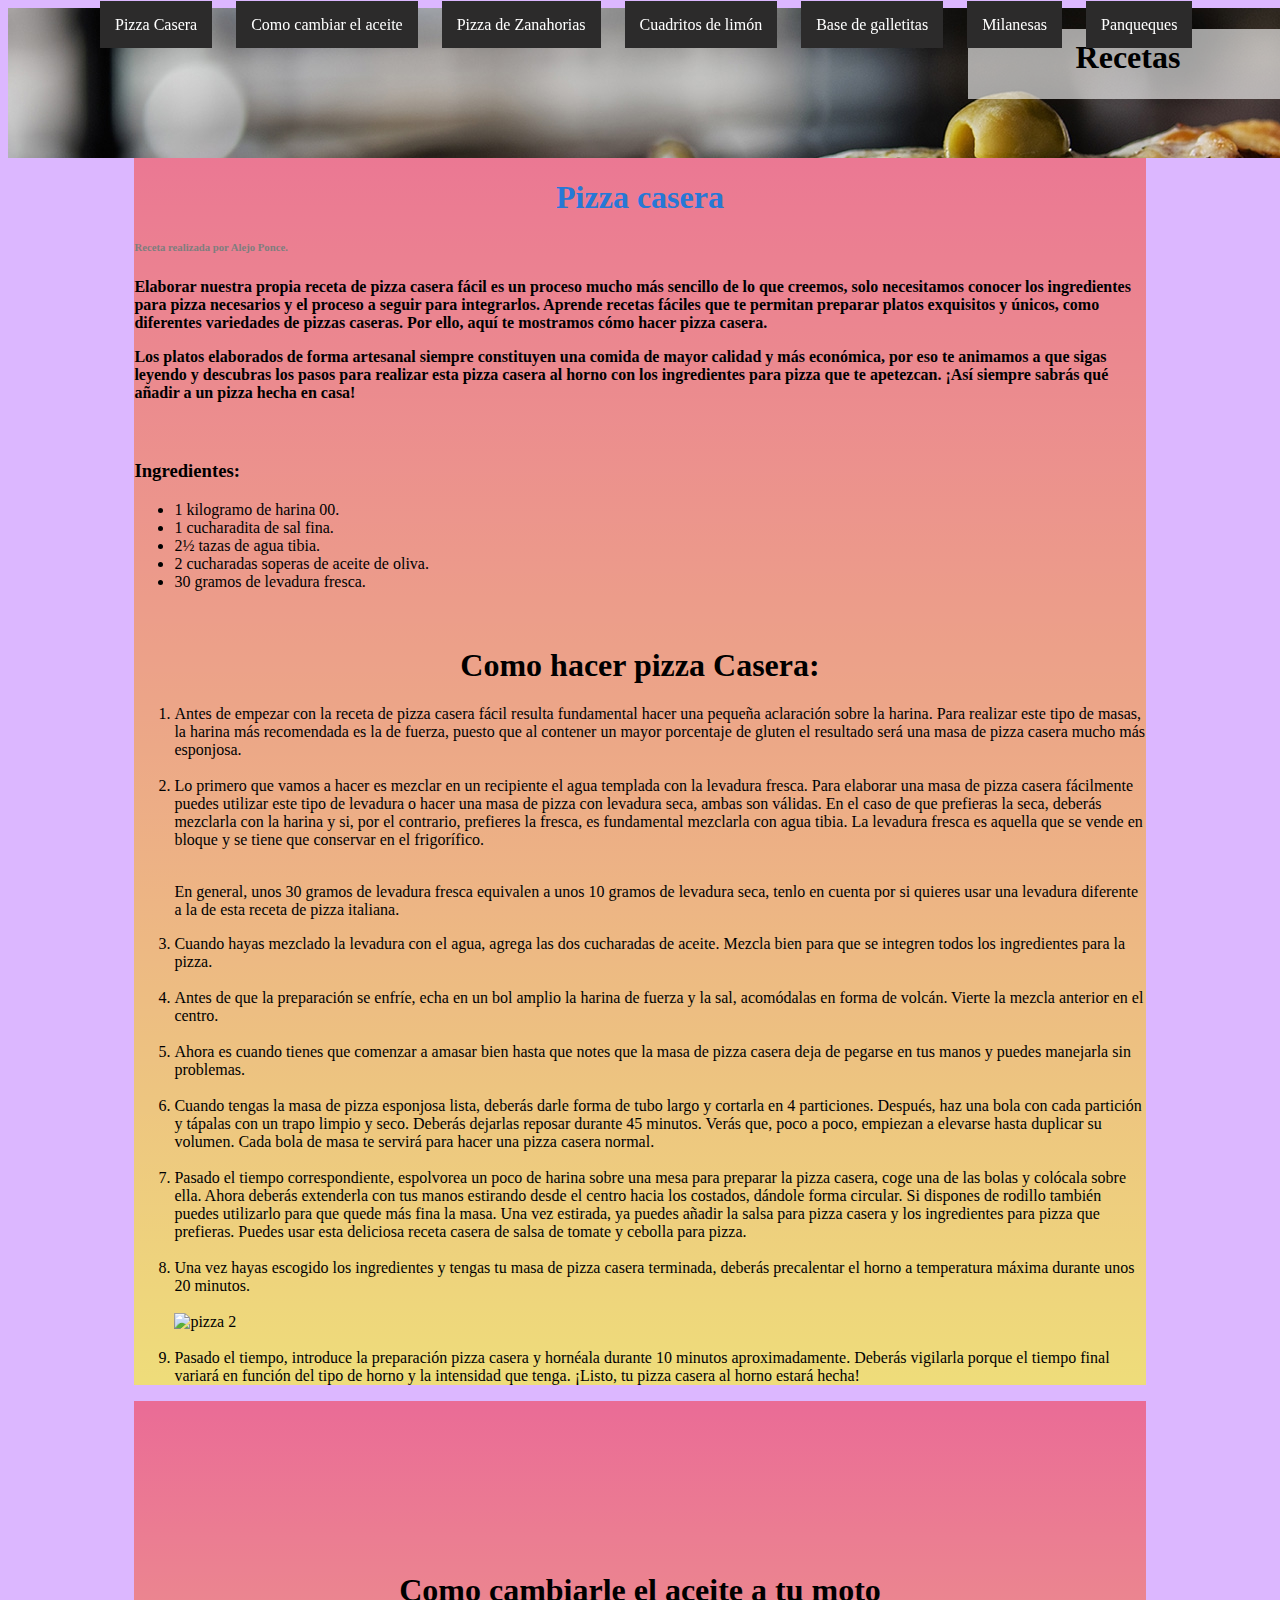
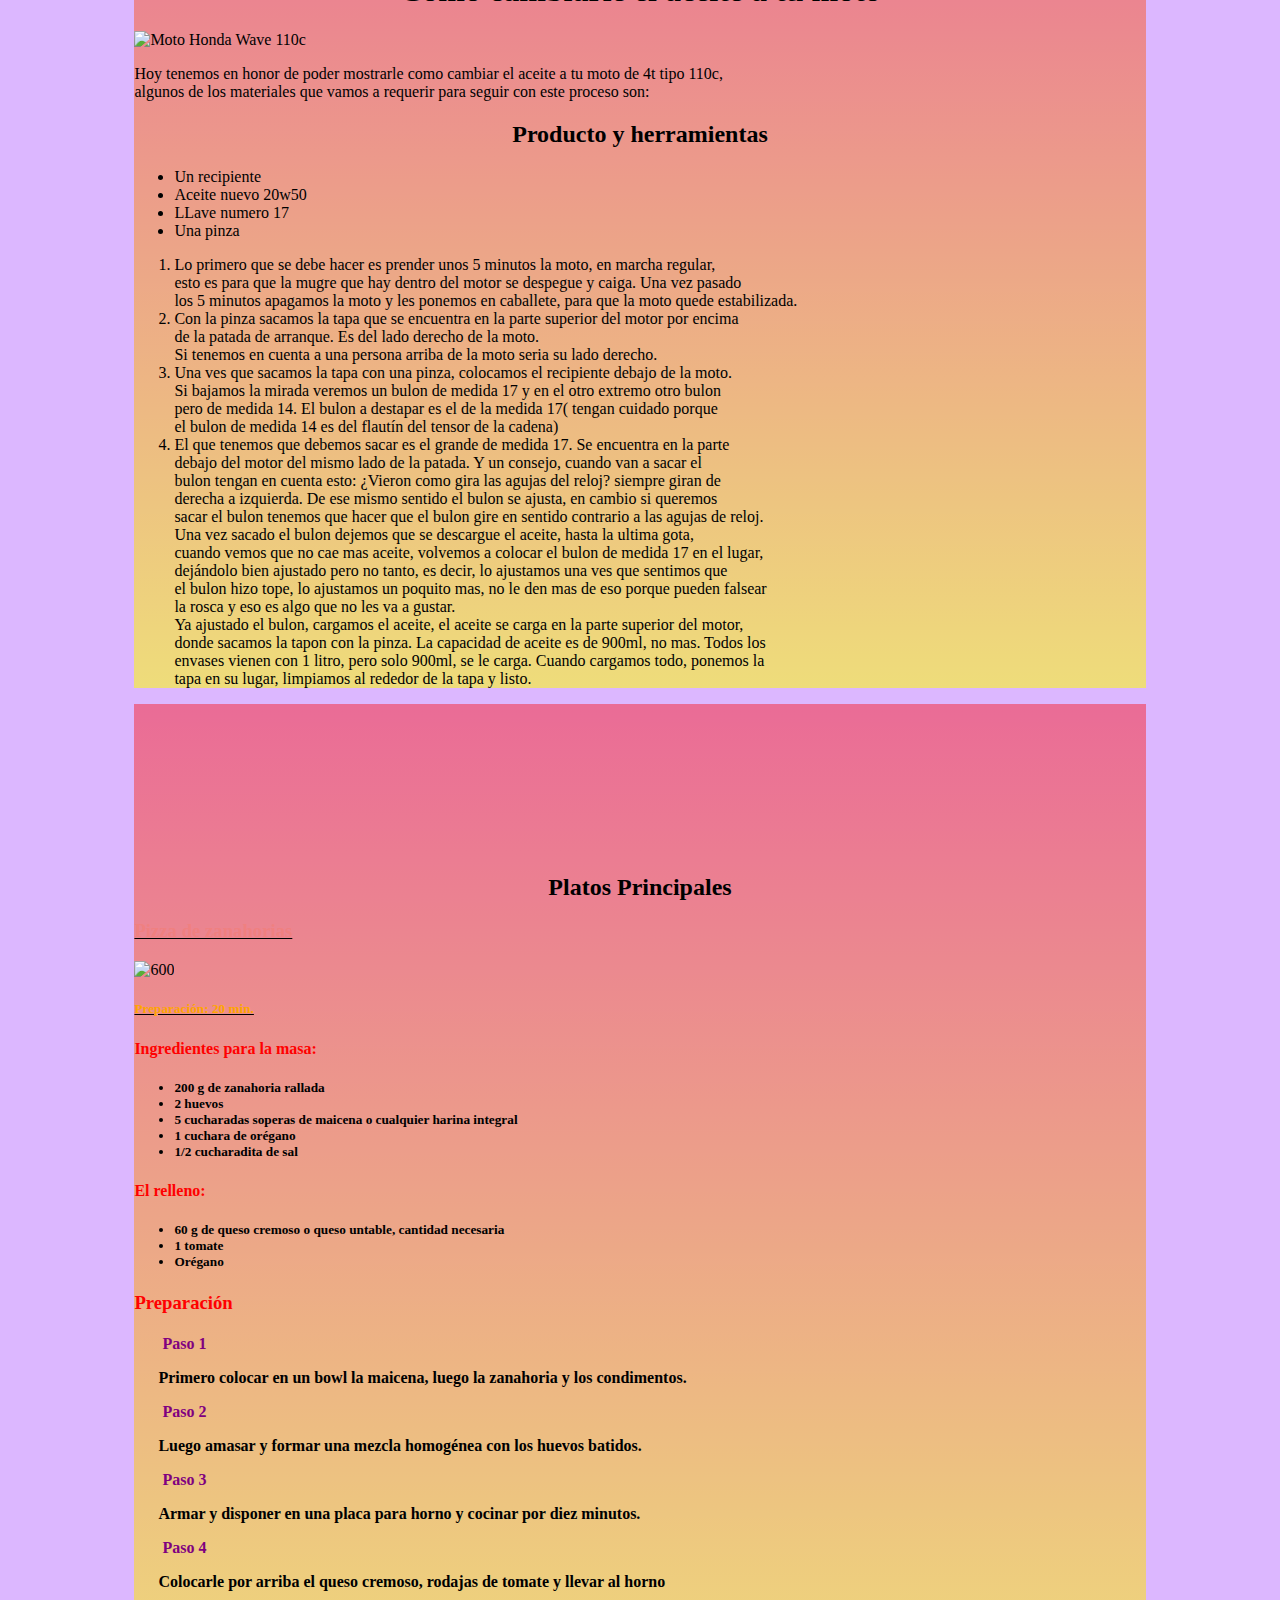
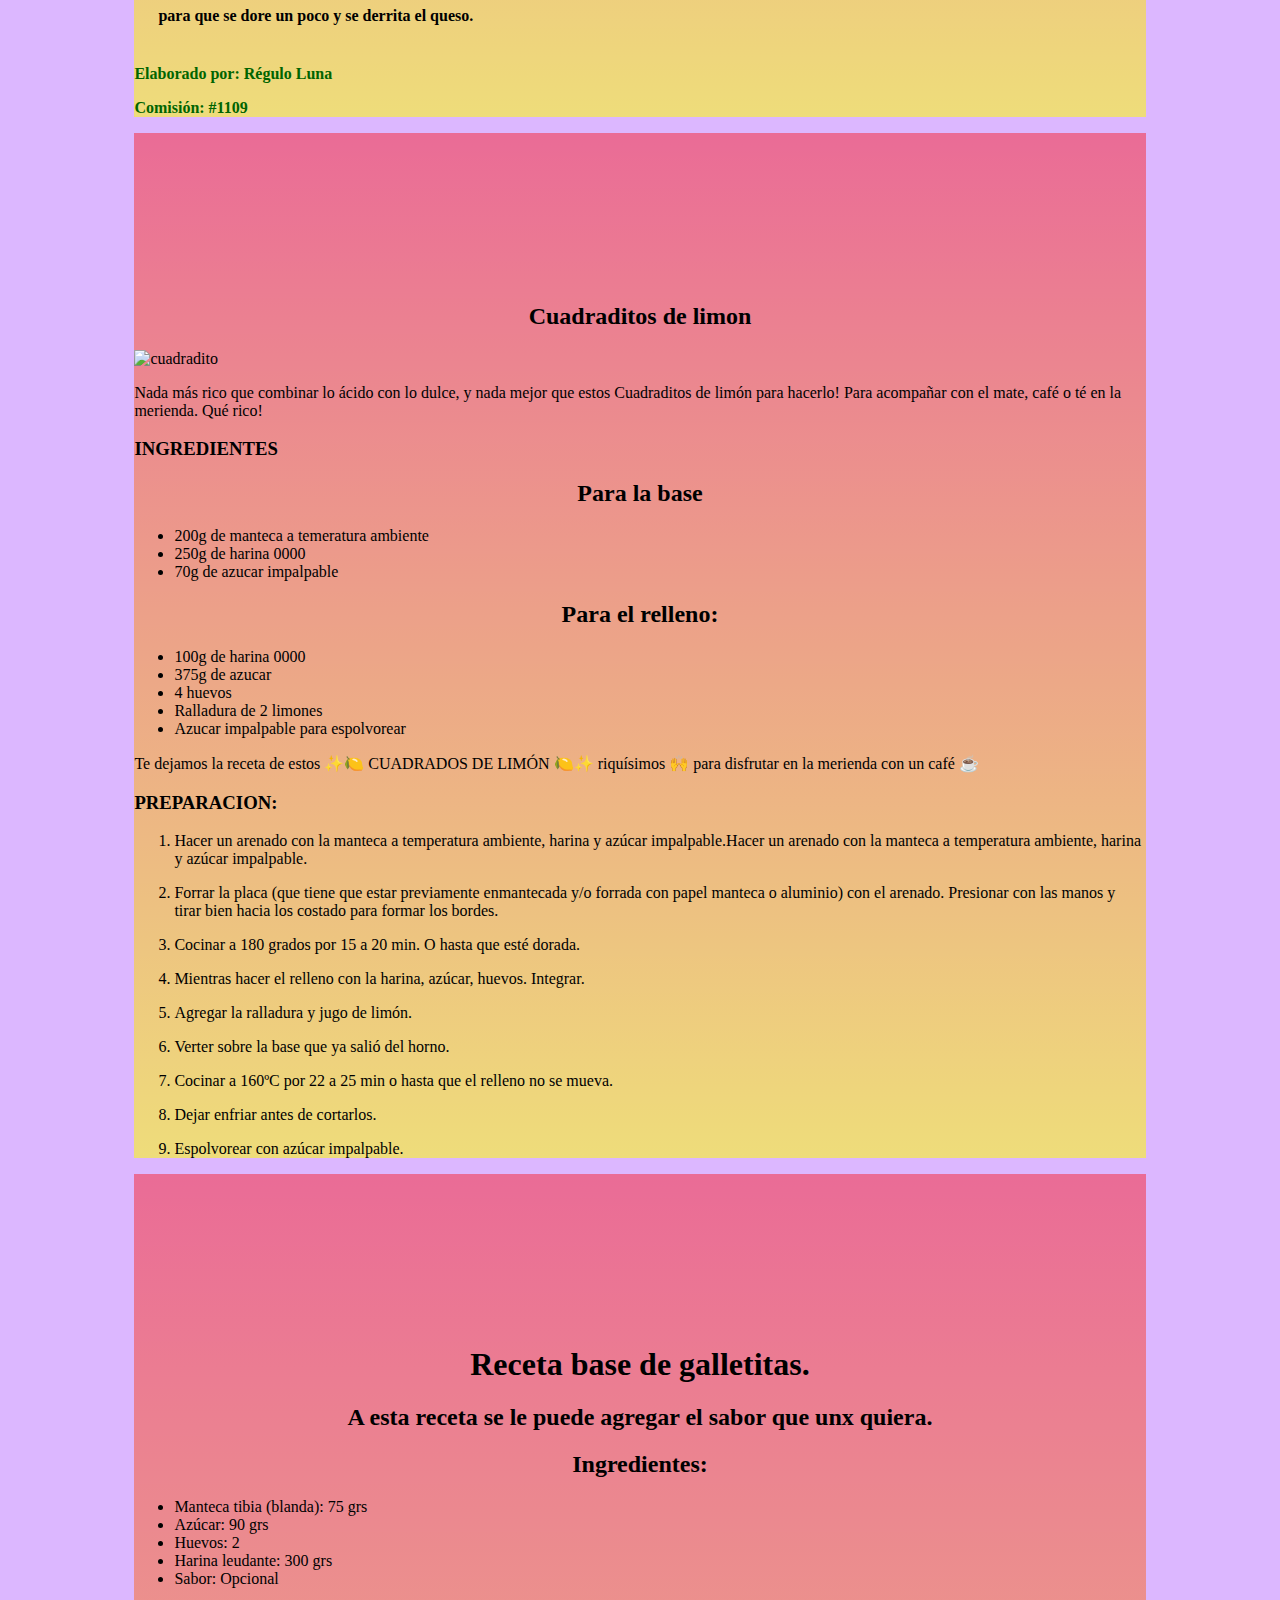
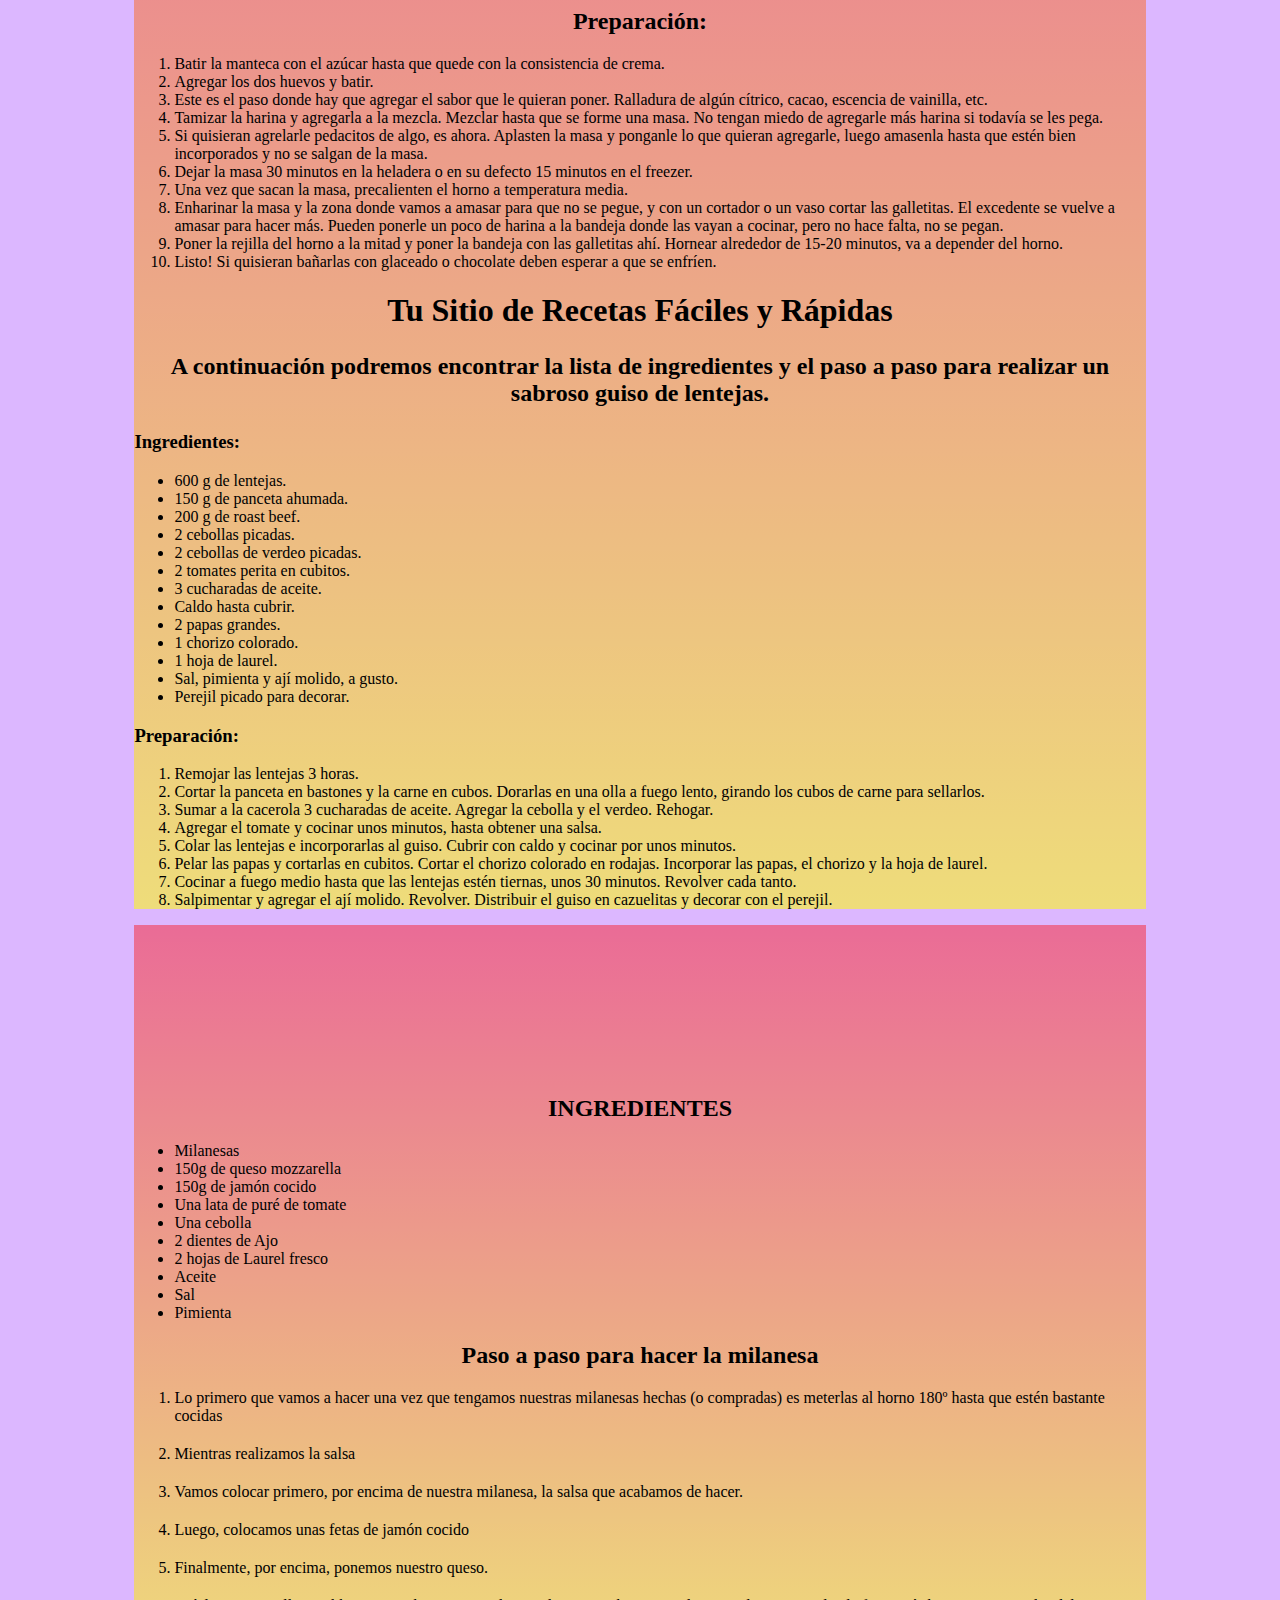
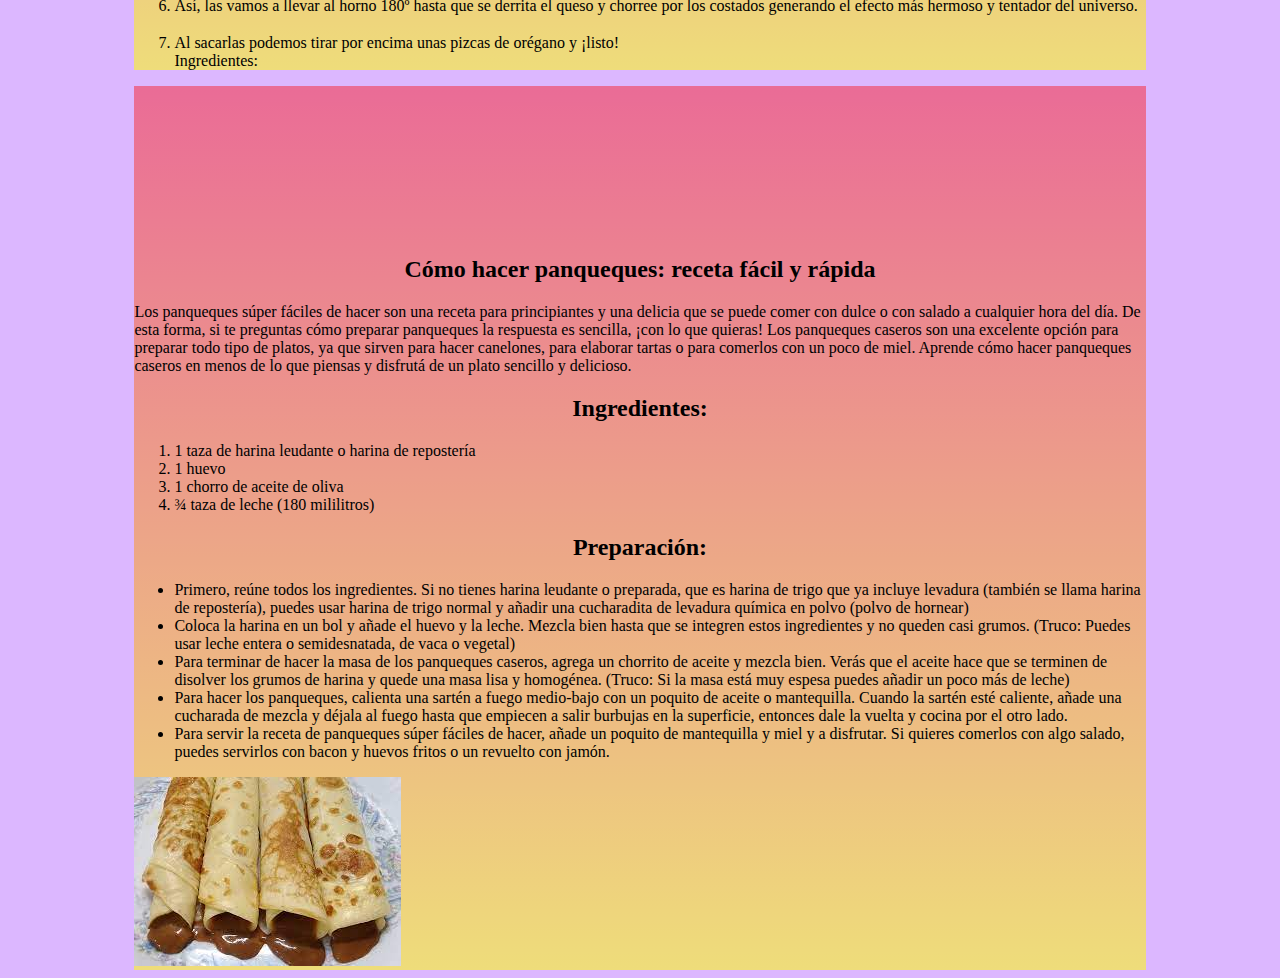
==== commit 74c3943d: "parctica css" ====
--- a/index.html
+++ b/index.html
@@ -9,12 +9,27 @@
         <title>Las recetas de 1109</title>
     </head>
 
-    <body></body>
-    <br>
-    <h1><span style="color: #2678d6;">Pizza casera</span></h1>
+    <body>
+<header>
+    <h1>Recetas</h1>
+</header>
+<nav>
+<!-- menu -->
+<ol>
+                <li><a href="#casera">Pizza Casera</a></li>
+                <li><a href="#aceitemoto">Como cambiar el aceite</a></li>
+                <li><a href="#zanahorias">Pizza de Zanahorias</a></li>
+                <li><a href="#limon">Cuadritos de limón</a></li>
+                <li><a href="#galletitas">Base de galletitas</a></li>
+                <li><a href="#mila">Milanesas</a></li>
+                <li><a href="#panqueques">Panqueques</a></li>
+            </ol>
+</nav>
+<section>
+    <article id="casera">
+<h1><span style="color: #2678d6;">Pizza casera</span></h1>
     <h6><span style="color: rgb(126, 126, 126);">Receta realizada por Alejo Ponce.</span></h6>
-    <p>&nbsp;&nbsp;&nbsp;&nbsp;&nbsp;&nbsp;&nbsp;<img src="./Clase 0 ejercitacion/img/pizza casera.jpg" alt="pizza"
-            width="450px" /></p>
+    
     <h4>Elaborar nuestra propia receta de pizza casera fácil es un proceso mucho más sencillo de lo que creemos, solo
         necesitamos conocer los ingredientes para pizza necesarios y el proceso a seguir para integrarlos. Aprende
         recetas
@@ -98,7 +113,10 @@
             pizza casera al horno estará hecha!</li>
 
     </ol>
-    <h1>Como cambiarle el aceite a tu moto</h1>
+    </article>
+    
+    <article id="aceitemoto">
+<h1>Como cambiarle el aceite a tu moto</h1>
     <img src="./img/Moto honda 110.jpg" alt="Moto Honda Wave 110c" width="500px" height="300px">
 
     <p>Hoy tenemos en honor de poder mostrarle como cambiar el aceite a tu moto de 4t tipo 110c,<br>
@@ -146,8 +164,8 @@
 
         </li>
     </ol>
-
-    <h1>RECETAS</h1>
+    </article>
+    <article id="zanahorias">
     <h2>Platos Principales</h2>
     <h3><ins><b>
                 <font color="#F08080">Pizza de zanahorias</font></ins></b></h3>
@@ -210,7 +228,9 @@
         <font color="#006400"><b>Comisión: #1109</b></font>
         </h3>
     </p>
-    <h1>CHINIRECETAS</h1>
+    </article>
+<article id="limon">
+    
     <h2>Cuadraditos de limon</h2>
     <p><img src="./img/limon.jpg" alt="cuadradito" width="200px" /></p>
     <p>Nada más rico que combinar lo ácido con lo dulce, y nada mejor que estos Cuadraditos de limón para hacerlo! Para
@@ -273,6 +293,8 @@
         </p>
 
     </ol>
+</article>
+<article id="galletitas">
     <h1>Receta base de galletitas.</h1>
     <h2>A esta receta se le puede agregar el sabor que unx quiera.</h2>
 
@@ -350,69 +372,10 @@
         <li>Salpimentar y agregar el ají molido. Revolver. Distribuir el guiso en cazuelitas y decorar con el perejil.
         </li>
     </ol>
-    <img src="./img/Sin título.jpg" alt="Guiso de lentejas" width="1000px" />
-    <!DOCTYPE html>
-    <html>
-
-    <head>
-        <title>HTML, CSS and JavaScript demo</title>
-    </head>
-
-    <body>
-        <h1>Recetas</h1>
-        <H1>Receta Tiramisú</H1>
-
-        <H2>Ingredientes:</H2>
-
-        <ul>
-            <li>Huevos - 4 unidades</li>
-            <li>Queso mascarpone - 250 gramos</li>
-            <li>Azúcar - 6 cucharadas</li>
-            <li>Amaretto - 4 cucharadas</li>
-            <li>Vainillas - 200 gramos</li>
-            <li>Café - 500 mililitros</li>
-            <li>Cacao puro - para espolvorear</li>
-
-        </ul>
-        <h2>Modo de preparación:</h2>
-
-        <ol>
-            <li>Unas horas antes, o el día anterior, preparamos el café y lo dejamos enfriar antes de preparar la
-                receta.
-            </li>
-            <li>Añadimos el azúcar al cuenco. Batimos con el accesorio de varillas de la batidora eléctrica hasta que el
-                azúcar se disuelva.</li>
-            <li>Cascamos los huevos y separamos las claras de la yemas. Ponemos las claras en el vaso de la batidora
-                eléctrica y las reservamos en la nevera. Las yemas las echamos en un cuenco.</li>
-            <li>A continuación, incorporamos el queso mascarpone y la mitad del licor Amaretto. Continuamos batiendo
-                para
-                que ambos ingredientes se incorporen a la mezcla. Montamos las claras a punto de nieve.</li>
-            <li>Incorporamos las claras al cuenco. Con la ayuda de una espátula, mezclamos llevando a cabo movimientos
-                envolventes que persiguen que las claras conserven la mayor cantidad de aire otorgando así a la mezcla
-                una
-                textura lige <h1>Milanesa a la Napolitana</h1>
-                ra y esponjosa.</li>
-            <li>Mezclamos el resto del licor con el café. Vertemos un poco de café en un recipiente holgado.</li>
-            <li>Introducimos las vainillas y las mojamos por ambos lados. No debemos empaparlas en exceso, ya que
-                corremos
-                el riesgo de que se rompan.</li>
-            <li>Una vez que han absorbido un poco de café, las escurrimos, presionándolas con suavidad, y las ponemos
-                sobre
-                la base de una fuente.</li>
-            <li>Una vez que tenemos la base cubierta con vainillas, extendemos sobre ellas la mitad de la crema con la
-                ayuda
-                de una espátula.</li>
-            <li>Seguidamente, ponemos otra capa de vainillas remojadas en café. Ahora, extendemos el resto de crema.
-                Finalizamos nuestro postre espolvoreando una fina capa de cacao puro en polvo.</li>
-
-
-
-        </ol>
-        <br>
-        <br>
-
-        <img src="./img/Tiramisu.jpg" alt="" width="300px">
-        <h2>INGREDIENTES</h2>
+</article>
+
+<article id="mila">
+ <h2>INGREDIENTES</h2>
         <uL>
             <LI>Milanesas</LI>
             <li>150g de queso mozzarella</li>
@@ -445,240 +408,10 @@
             <h2> </h2>
             <li>Al sacarlas podemos tirar por encima unas pizcas de orégano y ¡listo!</li>Ingredientes:
 
-
-            <h1>Receta de bizcochuelo casero</h1>
-            <img src="Img/bizcochuelo.jpg" alt="Bizcochuelo casero" width="300" />
-            <h2>Fácil y rápido</h2>
-            <h3>Ingredientes:</h3>
-            <ul>
-                <li>3 huevos</li>
-                <li>1 taza de aceite neutro</li>
-                <li>50ml de leche</li>
-                <li>1 taza de azúcar</li>
-                <li>2 tazas de harina 0000</li>
-                <li>1 cucharadita de polvo para hornear</li>
-                <li>alladura de 1 limón o esencia de vainilla</li>
-                <li>azúcar glas</li>
-            </ul>
-            <h3>Pasos a seguir:</h3>
-            <ol>
-                <li>Batir el aceite neutro con el azúcar en un bol hasta que tome una consistencia blanda.</li>
-                <li>Añadir los 3 huevos. Mezclar muy bien hasta asegurarse de que quede bien incorporado.</li>
-                <li>Agregar la harina, leche y ralladura del limón/esencia de vainilla. Mezclar durante algunos minutos.
-                </li>
-                <li>Tomar un molde, enmantecarlo y luego cubrirlo con un poco de harina. Esto es para que el bizcochuelo
-                    no
-                    se pegue.</li>
-                <li>Una vez que la mezcla quede homogénea, introducirla en el molde.</li>
-                <li>Prender el horno en una temperatura de 180º y poner el molde durante 45 minutos, aproximadamente.
-                </li>
-                <li>Retirar el molde y esperar a que se enfríe durante varios minutos.</li>
-                <li>Una vez que el molde se termine de enfríar, retirar el bizcochuelo con cuidado.</li>
-                <li>Espolvorear con azúcar glas la superficie del bizcochuelo.</li>
-                <li>¡Listo! Ya tenés un fabuloso bizcochuelo casero para comer en familia o con amigos.</li>
-            </ol>
-            <img src="Img/porcion.jpg" alt="Porción bizcochuelo" width="300" />
-            <h1>Receta de Salsa Criolla</h1>
-            <img src="./img/salsa-criolla.jpg" alt="criolla" width="450px" />
-            <div>
-                <p>
-                    La <b>Salsa Criolla</b> es un acompañamiento para carnes, sin importar
-                    si son asadas, al horno o a la plancha.
-                    <br />
-                    Existen muchas variantes, porque cada hogar tiene su propia manera de
-                    hacer este aderezo.
-                    <br />
-                    En esta ocasión les ofrezco mi versión.
-                </p>
-                <h2>Ingredientes</h2>
-                <ul>
-                    <li>1 morrón rojo</li>
-                    <li>2 tomates perita frescos</li>
-                    <li>1 cebolla blanca mediana o grande</li>
-                    <li>1 cebolla morada mediana</li>
-                    <li>1 cebolla de verdeo mediana</li>
-                    <li>1 cucharada de perejil picado</li>
-                    <li>1 taza de aceite de girasol</li>
-                    <li>1/2 taza de vinagre de vino</li>
-                    <li>Condimentos: sal y pimienta</li>
-                </ul>
-                <h2>Modo de preparación</h2>
-                <ol>
-                    <li>Lavar las verduras.</li>
-                    <li>Picar las cebollas, el morrón y el perejil.</li>
-                    <li>Quitar las semillas a los tomates y cortarlos en cubitos.</li>
-                    <li>Incorporar las verduras en un bol.</li>
-                    <li>
-                        Agregar el perejil picado, el vinagre de vino y los condimentos en el
-                        recipiente de las verduras.
-                    </li>
-                    <li>Revolver bien.</li>
-                    <li>
-                        Incorporar el aceite girasol a la preparacion y mezclarlo hasta que
-                        cubra todos los ingredientes.
-                    </li>
-                </ol>
-            </div>
-            <p>
-                La <span style="text-decoration: underline">recomendación final</span> es
-                tapar el recipiente y dejarlo reposar al menos dos horas en la heladera
-                antes de comer. ¡Que lo disfruten!
-            </p>
-
-
-    </body>
-
-    </html>
-
-    <html lang="en">
-
-    <head>
-        <meta charset="UTF-8">
-        <meta http-equiv="X-UA-Compatible" content="IE=edge">
-        <meta name="viewport" content="width=device-width, initial-scale=1.0">
-        <title>Document</title>
-    </head>
-
-    <body>
-        <h1>INSTRUCCIONES PARA HACER UN CV</h1>
-        <P>En esta web descubrirás la forma más eficiente para hacer un CV de acuerdo a tu experiencia laboral. También
-            te
-            mostraremos un ejemplo para que puedas inspirarte.</P>
-        <H2>DEFINIR NUESTRO PERFIL</H2>
-        <UL>
-            <li>Soy un candidato con poca experiencia</li>
-            <li>Soy un candidato con experiencia que busca mejorar su salario</li>
-            <li>Soy un candidato que busca un cambio radical en su carrera</li>
-        </UL>
-        <h3>SI SOY UN CANDIDATO CON POCA EXPERIENCIA</h3>
-        <OL>
-            <LI>Hacer una presentación inicial que destaque tus cualidades</LI>
-            <li>Poner en items claros tu formación académica</li>
-            <li>Agregar referencias como docentes o primeros empleadores</li>
-            <li>Destacar idiomas y cursos informáticos</li>
-        </OL>
-        <h3>SI SOY UN CANDIDATO CON EXPERIENCIA</h3>
-        <OL>
-            <li>Empezar por el último empleo, sobre todo si es el de más larga duración</li>
-            <li>Incluír años de trabajo y referencias</li>
-            <li>Seguir con los empleos siguientes, poner como máximo tres</li>
-            <li>Continuar con la formación académica</li>
-            <li>Poner cursos e idiomas</li>
-            <li>Terminar el CV con un breve listado de referencias</li>
-        </OL>
-        <h3>SI SOY UN CANDIDATO QUE BUSCA UN CAMBIO RADICAL</h3>
-        <OL>
-            <li>Armar una pequeña presentación que describa nuestro perfil y nuestra motivación para cambiar de trabajo
-            </li>
-            <li>Armar el CV según lo descripto en los pasos para candidatos con experiencia</li>
-        </OL>
-        <h2>UN EJEMPLO A SEGUIR</h2>
-        <img src="EJEMPLO.jpg" alt="fotografía de un CV" width="300px">
-
-        <h1>Receta de Brownies de chocolate con nueces</h1>
-        <img src="./img/brownie.jpg" alt="brownie" width="300px" />
-        <h2>Ingredientes:</h2>
-        <ul>
-            <li>100gr de manteca</li>
-            <li>150gr de chocolate</li>
-            <li>2 huevos</li>
-            <li>1 taza de azúcar</li>
-            <li>1/2 taza de nueces picadas</li>
-            <li>100gr de harina</li>
-        </ul>
-        <h2>Pasos:</h2>
-        <ol>
-            <li>Para comenzar con nuestra receta de brownies de chocolate, vamos a colocar la manteca y el chocolate
-                picados
-                en una sartén, y llevarlos a fuego bien bajo. Lo tapamos y vamos a dejarlo por unos 5 minutos sin tocar.
-            </li>
-            <li>Ahora retirar del fuego y revolver los ingredientes hasta que esté todo derretido e integrado.</li>
-            <li>A parte vamos a batir los 2 huevos con el azúcar hasta que queden bien blancos, esto es clave para que
-                el
-                brownie casero quede bien húmedo.</li>
-            <li>Agregar el chocolate derretido y batir hasta que esté integrado. Sumar las nueces en pedazos grandes o
-                como
-                más les guste.</li>
-            <li>Sumar el harina 0000 tamizada en dos partes e integrar todo. Es importante batir fuerte antes de pasar
-                el
-                brownie de chocolate al molde.</li>
-            <li>Colocar en una placa y cocinar al horno fuerte (200-220°) por 20 minutos.</li>
-        </ol>
-
-        <h1>Top 3 mejores marcas de celular precio/calidad</h1>
-        <ol>
-            <h2>1. Xiaomi </h2>
-            <img src="Imagenes/xiaomi logo.png" alt="xiaomi logo" width="200" />
-            <h3> Mejores celulares al dia de hoy: </h3>
-            <ul>
-                <br>
-                <li>Xiaomi Redmi Note 10 Pro</li>
-                <img src="Imagenes/xiaomi-redmi-note-10-pro.jpg" alt="XRN10P" width="70" />
-                <br>
-                <br>
-                <li>Xiaomi Mi 11 Ultra</li>
-                <img src="Imagenes/mi note 11 ultra.jpeg" alt="XMNU" width="100" />
-                <br>
-                <br>
-                <li>Xiaomi POCO X3 Pro</li>
-                <img src="Imagenes/POCO.jpg" alt="POCO" width="100" />
-            </ul>
-            <br>
-            <h2>2. Realme</h2>
-            <img src="Imagenes/realme logo.jpg" alt="realme logo" width="200" />
-            <h3> Mejores celulares al dia de hoy: </h3>
-            <ul>
-                <br>
-                <li>Realme 8 Pro</li>
-                <img src="Imagenes/realme 8 pro.jpg" alt="R8P" width="100" />
-                <br>
-                <br>
-                <li>Realme GT Master</li>
-                <img src="Imagenes/realme gt master.png" alt="RGTM" width="100" />
-                <br>
-                <br>
-                <li>Realme X7 MAX 5G</li>
-                <img src="Imagenes/realme-x7-max-5g.jpg" alt="RX7M" width="80" />
-            </ul>
-            <br>
-            <h2>OnePlus</h2>
-            <img src="Imagenes/oneplus logo.png" alt="OnePlus logo" width="200" />
-            <h3> Mejores celulares al dia de hoy: </h3>
-            <ul>
-                <br>
-                <li>OnePlus Nord 2 5G</li>
-                <img src="Imagenes/oneplus nord 2.jpg" alt="OPN2" width="100" />
-                <br>
-                <br>
-                <li>OnePlus 9 Pro </li>
-                <img src="Imagenes/oneplus-9-pro-.jpg" alt="OP9P" width="100" />
-                <br>
-                <br>
-                <li>OnePlus Nord CE 5G </li>
-                <img src="Imagenes/oneplus-nord-ce-5g.jpg" alt="OPNCE" width="100" />
-            </ul>
-        </ol>
-
-        <h1>Patatas fritas</h1>
-        <p>Receta de patatas fritas caseras.</p>
-        <img src="imagenes/patatas-fritas.jpg" width="300" height="225" alt="Patatas fritas con ajos.">
-        <h2>Ingredientes</h2>
-        <ul>
-            <li>3 ó 4 patatas (300g.)</li>
-            <li>4 dientes de ajo</li>
-            <li>Aceite de oliva</li>
-            <li>Sal</li>
-        </ul>
-        <h2>Elaboración (Pasos)</h2>
-        <ol>
-            <li>Calentar aceite en una sartén.</li>
-            <li>Añadir las patatas cortadas, la sal y los ajos.</li>
-            <li>Freír al gusto.</li>
-            <li>Servir en plato.</li>
-        </ol>
-
-        <!-- Inicio Cristian Alderete-->
-        <h1>Cómo hacer panqueques: receta fácil y rápida</h1>
+</article>
+<article id="panqueques">
+           <!-- Inicio Cristian Alderete-->
+        <h2>Cómo hacer panqueques: receta fácil y rápida</h2>
         <p>
             Los panqueques súper fáciles de hacer son una receta para principiantes y una delicia que se puede comer con
             dulce o con salado a cualquier hora del día. De esta forma, si te preguntas cómo preparar panqueques la
@@ -724,272 +457,10 @@
         <img src="[data-uri]"
             alt="">
         <!-- Fin Cristian Alderete-->
-        <h1>Lasaña al Sartén</h1>
-        <p>A todo el mundo le encanta la lasaña y nuestra sencilla receta es muy fácil de hacer: la pasta y la salsa se
-            entrelazan perfectamente sin mucho esfuerzo de su parte. Solamente asegúrese de mantener bajo el calor para
-            que
-            la pasta no se cueza de más y el fondo no se queme. Puede preparar la salsa antes. Simplemente recaliente y
-            continúe con la receta.</p>
-        <img src="./img/skillet_lasagna.jpg" alt="lasaña" width="480px" />
-        <p>Tiempo de Preparacion: 1 hora</p>
-        <p>Tiempo total: 1 hora y 30 minutos</p>
-        <p>Porciones: 6</p>
-        <h2>Utensilios de Cocina:</h2>
-        <ul>
-            <li>Cucharas medidoras</li>
-            <li>Cuchillo afilado</li>
-            <li>Tabla para picar/cortar</li>
-            <li>Taza medidora</li>
-            <li>Abrelatas</li>
-            <li>Rallador cuadrado</li>
-            <li>Sartén grande con tapa(10 pulgadas/25,4 cm)</li>
-            <li>Espátula resistente al calor</li>
-        </ul>
-        <h2>Ingredientes:</h2>
-        <ul>
-            <li>1 cucharada de aceite de oliva o vegetal</li>
-            <li>1 cebolla grande,picada</li>
-            <li>1 diente de ajo pelado,picado finamente o pasado por el picador/planchador de ajos</li>
-            <li>1 cucharita de albahaca u orégano seco</li>
-            <li>1 lata de tomates cortados,incluyendo el líquido</li>
-            <li>1 1/2 tazas de agua</li>
-            <li>2 tazas de hojas frescas de espinacas,picadas toscamente</li>
-            <li>8 láminas de lasaá(que no se tenga que hervir primero) partidas por la mitad</li>
-            <li>1/4 taza de queso ricota</li>
-            <li>1/4 taza de queso parmesano rallado</li>
-            <li>1/4 taza de quedo mozarela o de Monterrey Jack rallado</li>
-            <li>1/2 taza de hojas frescas de albahacas picadas</li>
-        </ul>
-        <h2>Instrucciones:</h2>
-        <ol>
-            <li>Para preparar la salsa: coloque la sartén sobre la estufa y encienda el fuego de bajo a medio. Cuando la
-                sartén esté caliente, agregue el aceite. Agregue la cebolla y el ajo y cocine, revolviendo
-                frecuentemente
-                hasta que quede blando, de 10 a 15 minutos.</li>
-            <li>Agregue los calabacines, la albahaca u orégano y cocine, tape hasta que los calabacines queden dorados y
-                blandos, de 10 a 15 minutos, revolviendo cada 5 minutos.</li>
-            <li>Agregue los tomates y el agua, revuelva bien. Baje el fuego a temperatura baja y concine con la tapa
-                puesta
-                durante 10 minutos. Retire la tapa y cocine unos 10 minutos más.</li>
-            <li>Apague el fuego, Agregue la espinaca y revuelva hasta que la espinada quede cocida.</li>
-            <li>Cuidadosamente deslice 4 piezas de lasaña al sartén, usando los bordes para deslizarlas al fondo de la
-                salsa
-                con la espátula, empujándolas para ponerlas al fondo. Añada otra capa de 4 piezas de lasaña, y luego
-                otras 4
-                y empuje para que queden por debajo de la superficie. Añada las 4 últimas piezas de lasaña y vierta algo
-                de
-                la mezcla con tomates por encima.</li>
-            <li>Añada el queso ricota, 1 cucharada a la vez, poniendo gotas en la superficie. Espolvoree con el queso
-                mozarela y después el queso Parmesano.</li>
-            <li>Recaliente la sartén a fuego bajo, tápela y continúe cocinando hasta que el queso se haya derretido y la
-                pasta quede blanda cuando la pique con la punta de un cuchillo, aproximadamente 20 minutos. Espolvoree
-                las
-                hojas de albahaca. Apague el fuego y deje que repose por 10 minutos.</li>
-            <li>Sirva de inmediato o tápelo y refrigere hasta por 2 días.</li>
-        </ol>
-
-        <h1>Especial de Jueves: Ratatouille</h1>
-        <img src="./img/banner rat.jpg" alt="banner ratatouille" width="420px">
-        <p> Dicen que lo bueno se hace esperar y a mi parecer, esta receta es el mejor ejemplo. Sencilla y con un gran
-            tiempo de espera. Conocida por la película y amada por muchos. </p>
-        <p> Una gran manera de ponerle onda a las verduras. Sin más vueltas, vamos a la receta!</p>
-        <h2>Ingredientes</h2>
-        <h3>para una fuente pequeña:</h3>
-        <ul>
-            <li>zucchini(1)</li>
-            <li>berenjena(1)</li>
-            <li>tomate perita(3)</li>
-            <li>ajo(1 diente)</li>
-            <li>cebolla(1/2)</li>
-            <li>morrón rojo(1)</li>
-            <li>lata de tomate cubeteado(1)</li>
-            <li>sal</li>
-            <li>laurel</li>
-            <li>tomillo</li>
-            <li>pimienta</li>
-            <li>aceite de oliva</li>
-        </ul>
-        <h2>Pasos:</h2> <img src="./img/Remi.png" alt="Remi" width="80px" />
-        <ol>
-            <li>Picar el ajo, la cebolla, el pimiento morrón bien chiquitos.</li>
-            <li>Cocinar en aceite de oliva, agregar sal. Cuando la cebolla esté transparente agregarle la lata de tomate
-                cubeteado, el tomillo, el laurel y salpimentar. Tapar y dejar cocinar a fuego lento.</li>
-            <li>Cortar la berenjena, el zucchini y el tomate en rodajas lo más finas y parejas posibles.</li>
-            <li>Una vez cocida la salsa, triturar.</li>
-            <li>En una fuente apta para horno, poner la salsa en la base, bien distribuida.</li>
-            <li>Disponer las rodajas de verdura alternando como en la foto.</li>
-            <li>Rociar con aceite de oliva por arriba y llevar a un horno precalentado a 150° por el mayor tiempo
-                posible.
-                Una hora y media más o menos, hasta que las verduras queden bien tiernas</li>
-
-        </ol>
-        <h1>Receta de Lemon Pie</h1>
-        <p>Esta receta es tradicional de las cocinas de <strong>Francia, Estados Unidos y Reino Unido</strong>, si bien
-            se
-            conoce en muchos otros lugares, y se consume como postre o como parte de la merienda.</p>
-        <img src="img/lemonpie.jpg" alt="Lemon pie" />
-        <h2>INGREDIENTES</h2>
-
-
-        <h4>Masa sucree:</h4>
-        <ul>
-            <li>Sal fina 5 g.</li>
-            <li>Harina 250 g.</li>
-            <li>Manteca pomada 110 g.</li>
-            <li>Azúcar 135 g.</li>
-            <li>Huevo 1 unidad</li>
-            <li>Ralladura de limón 1 unidad</li>
-        </ul>
-        <h4>Lemon curd:</h4>
-        <ul>
-            <li>Manteca 120 g.</li>
-            <li>Ralladura de limón 1 unidad</li>
-            <li>Huevo 1 unidad</li>
-            <li>Yemas 3 unidades</li>
-            <li>Azúcar 120 g.</li>
-            <li>Jugo de limón 60 cc.</li>
-        </ul>
-        <h4>Merengue Suizo:</h4>
-        <ul>
-            <li>Claras 3 unidades</li>
-            <li>Azúcar 180 g.</li>
-        </ul>
-        <h2>PROCEDIEMIENTO</h2>
-        <ol>
-            <li>Para la masa mezclamos la harina con el azúcar. Luego agregamos la manteca y hacemos un arenado.</li>
-            <li>Agregamos el huevo, la ralladura de limón y unir todo sin amasar hasta obtener una masa.</li>
-            <li>Estirar sobre papel film y llevar a la heladera 30 minutos.</li>
-            <li>Una vez fría la masa, forzar una tartera o cintura de 22/24 cm.</li>
-            <li>Llevar al freezar por unos 15 minutos.</li>
-            <li>Cocinar en un horno a 160/170° por unos 20 minutos.</li>
-        </ol>
-        <h3>Lemon curd:</h3>
-        <ol>
-            <li>Coloque en un bowl los huevos, yemas, azúcar, jugo de limón y ralladura de limón, coloque sobre un baño
-                de
-                maría y bata con un batidor de mano hasta que la preparación espese, una vez espesa retire y agregue la
-                manteca fría previamente cortada en cubitos, mezcle hasta fundirla.</li>
-            <li>Para el merengue suizo, mezclar el azúcar con las claras hasta disolver el azúcar y llegar a los 60°C.
-            </li>
-            <li>Batir hasta que el bolw este frío.</li>
-            <li>Para el armado rellenar la tarta con la crema de limón y decorar con picos grande y chicos de merengue
-                (sopleteado) y unas mini gotas del curd de limón.</li>
-        </ol>
-        <h1>Patatas fritas</h1>
-        <p>Receta de patatas fritas caseras.</p>
-        <img src="imagenes/patatas-fritas.jpg" width="300" height="225" alt="Patatas fritas con ajos.">
-        <h2>Ingredientes</h2>
-        <ul>
-            <li>3 ó 4 patatas (300g.)</li>
-            <li>4 dientes de ajo</li>
-            <li>Aceite de oliva</li>
-            <li>Sal</li>
-        </ul>
-        <h2>Elaboración (Pasos)</h2>
-        <ol>
-            <li>Calentar aceite en una sartén.</li>
-            <li>Añadir las patatas cortadas, la sal y los ajos.</li>
-            <li>Freír al gusto.</li>
-            <li>Servir en plato.</li>
-        </ol>
-        <hr>
-        <h1>Receta</h1>
-        <i>
-            <h2>Arepa con queso</h2>
-        </i>
-        <img src="img/arepa.jpg" alt="Arepa" width="300px" />
-
-        <h3>¿Qué es una arepa?</h3>
-        <p>En Venezuela le llaman "arepa" a una masa redonda hecha con maíz,</p>
-        <p>para muchos dentro de estos territorios, es un alimento indispensable.</p>
-
-        <h3>
-            <negrita>Ingredientes</negrita>
-        </h3>
-        <ul>
-            <li>800 gramos de harina de maíz</li>
-            <li>500 mililitros de agua</li>
-            <li>Sal</li>
-            <li>Aceite</li>
-            <li>Queso</li>
-        </ul>
-        <h3>
-            <negrita>Preparación</negrita>
-        </h3>
-        <ol>
-            <li>Echa el agua en un bol, añade la cucharadita de sal y disuélvela.
-                <br>
-                Ve agregando la harina precocida de maíz poco a poco.<br>
-                Ve amasando hasta formar una masa homogénea.
-            </li><br>
-            <img src="img/masa.jpg" alt="Masa" width="200px" /><br>
-
-            <li>
-                Forma bolitas medianas con la masa, con esta receta te saldrán unas 8 arepas.<br>
-                Comienza a aplanarlas con las palmas de las manos para hacer la forma tradicional de la arepa. <br>
-                Deben quedar de al menos 1 centímetro de grosor
-            </li><br>
-            <img src="img/masa2.jpg" alt="Masa" width="200px" /><br>
-
-            <li>
-                Coloca una cucharadita de aceite en una plancha,<br>
-                extiéndelo sobre toda la superficie con ayuda de un papel de cocina. <br>
-                Calienta y lleva las arepas a la plancha.<br>
-            </li><br>
-            <img src="img/masa3.jpg" alt="Masa" width="200px" /><br>
-
-            <li>
-                Ábrelas y rellénalas con queso y mantequilla.<br>
-            </li><br>
-        </ol>
-        <h1>RECETA</h1>
-        <h2>Receta de Milanesas</h2>
-        <p>Plato típico Argentino</p>
-        <h2>Ingredientes</h2>
-        <ul>
-            <li>filetes de nalga</li>
-            <li>pan rallado</li>
-            <li>huevos</li>
-            <li>aceite para freír</li>
-        </ul>
-        <h2>Preparación</h2>
-        <ol>
-            <li>sazonar la carne con sal y pimienta</li>
-            <li>pasar los filetes por pan rallado</li>
-            <li>batir los huevos y bañar los filetes</li>
-            <li>volver a rebozar</li>
-            <li>Freír los filetes a fuego medio</li>
-        </ol><img src="../img/milanesa-min-1024x574.jpg" alt="milanesa" width="300px">
-        <h1><b>RECETA DE PAN DE MOLDE</b></h1>
-        <h3>No apto celiacos</h3>
-        <h4>Tiempo de preparacion: 2 horas</h4>
-        <h4><b>Ingredientes</b></h4>
-        <ol>
-            <li>500 gr de harina de salvado</li>
-            <li>5gr de levadura seca</li>
-            <li>350cm3 de agua</li>
-            <li>3 cuchadaras soperas de aceite</li>
-            <li>1 cucharita de sal</li>
-        </ol>
-        <h4><b>Modo de preparacion</b></h4>
-        <ul>
-            <li>Se vuelca la harina en el bowl</li>
-            <li>Se agrega la sal a un costado sin mezclar con la harina</li>
-            <li>En un recipiente se llena con 350cm3 de agua y se diluye la levadura hasta que no queden grumos. Se
-                agregan
-                las 3 cucharadas de aceite y se mezcla.</li>
-            <li>Se hace una corona en el bowl y se vuelva el liquido despacio y se mezcla con la harina lentamente. Se
-                arma
-                un bollo y se deja reposar</li>
-            <li>Se deja reposar y se cubre con un repasador para que no se seque</li>
-            <li>Cada 15 minutos se mueve la masa de afuera hacia adentro. Repetir 3 veces</li>
-            <li>Una vez que levo (45 minutos aprox) se pasa a un molde,
-                se cubre un repasar o film durante 1 hora </li>
-            <li>Se calienta el horno a 150º y se mete el molde.</li>
-            <li>Tiempo de coccion: 45 minutos</li>
-        </ul><img src="./Img/receta-pan-molde-integral-4.jpg" alt="Pan Integral" width="600px" />
+</article>
+
+</section>
+
     </body>
 
-
-
     </html>--- a/css/estilos.css
+++ b/css/estilos.css
@@ -10,4 +10,72 @@
 h1,
 h2 {
     text-align: center;
+}
+
+header {
+    background-image: url('../img/pizza2.jpg');
+    background-color: brown;
+
+    height: 150px;
+    display: flex;
+    justify-content: flex-end;
+
+    position: fixed;
+    width: 100%;
+}
+
+/*Estructura de css 
+selector{ 
+    propiedad:valor
+}
+*/
+
+
+header h1 {
+    background-color: rgba(255, 255, 255, 0.616);
+    padding: 10px;
+    width: 300px;
+    height: 50px;
+}
+
+nav {
+    background-color: transparent;
+    height: 50px;
+    position: fixed;
+    top: 0px;
+    left: 50px;
+}
+
+nav ol li {
+    background-color: rgb(44, 43, 43);
+    display: inline;
+    color: white;
+    padding: 15px;
+    margin: 0px 10px;
+}
+
+article {
+    padding-top: 150px;
+    background: linear-gradient(rgba(255, 0, 0, 0.411), rgba(255, 255, 0, 0.52));
+    width: 80%;
+    margin-left: 10%;
+}
+
+article #casera {
+    background: linear-gradient(rgba(0, 128, 0, 0.424)0, 128, 0, 0.527), rgba(255, 255, 0, 0.582);
+}
+
+nav ol li a {
+    text-decoration: none;
+    color: white;
+}
+
+nav ol li:hover {
+    background-color: rgba(44, 43, 43, 0.418);
+    color: black;
+    box-shadow: 5px 3px 5px black;
+}
+
+nav ol li a:hover {
+    color: black;
 }